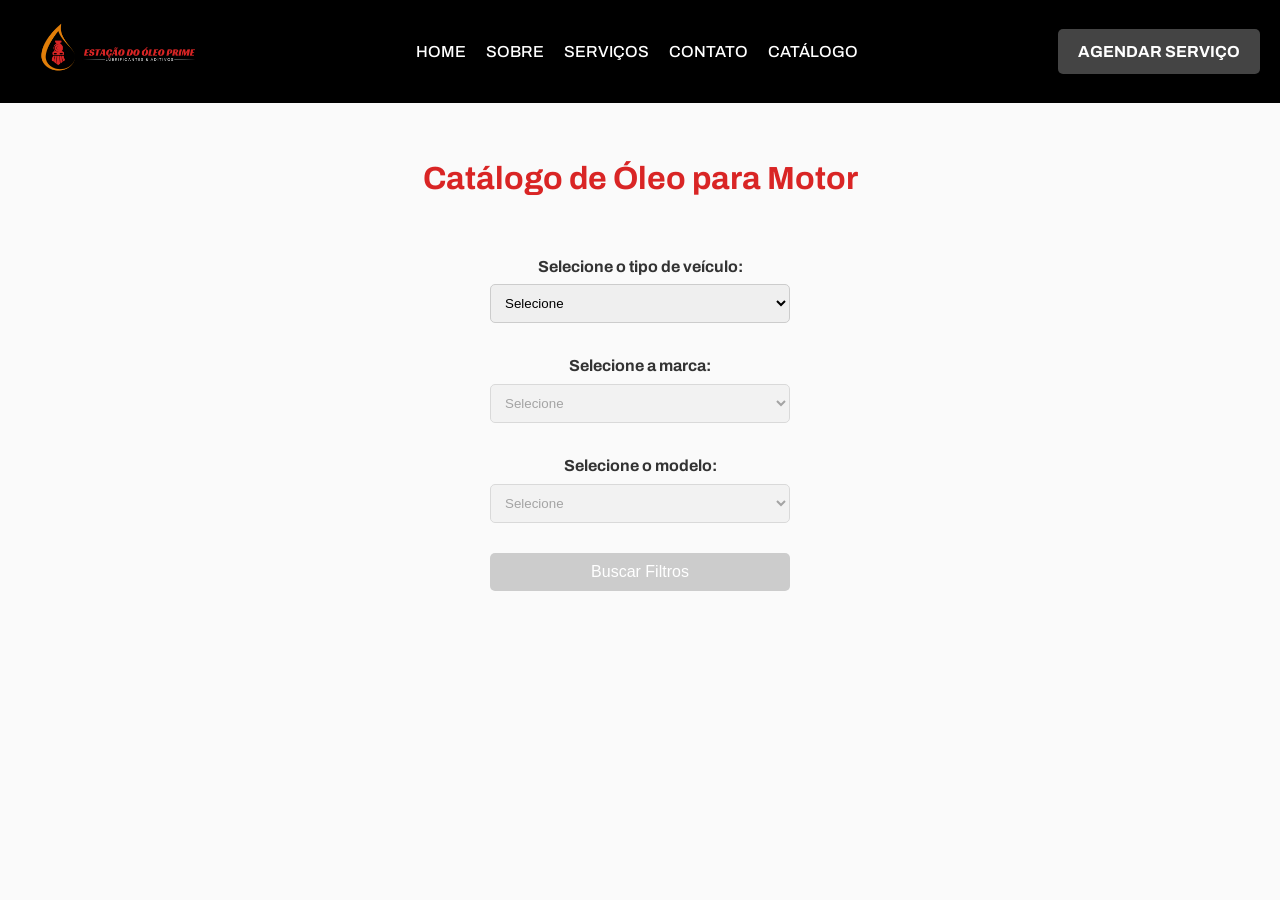
==== pesquisa.html @ 3188594f "site finalizado, filtro de busca de Óleos" ====
<!DOCTYPE html>
<html lang="pt-BR">
<head>
    <meta charset="UTF-8">
    <link rel="shortcut icon" href="./assets/Prime.png" type="image/x-icon">
    <title>Catálogo de Óleo</title>
    <style>
        @import url('https://fonts.googleapis.com/css2?family=Archivo:ital,wght@0,100..900;1,100..900&display=swap');
        /* Reset básico */
        * {
            margin: 0;
            padding: 0;
            box-sizing: border-box;
        }

        body {
            font-family: Arial, sans-serif;
            line-height: 1.6;
            background-color: #fAFAFA;
            color: #333;
            font-family: "Archivo", serif;
        }

        h1 {
            text-align: center;
            margin-block: 50px;
            color: #D92525;
        }

        .filter-section {
            margin-bottom: 20px;
            display: flex;
            flex-direction: column;
            align-items: center;
        }

        label {
            margin-bottom: 5px;
            font-weight: bold;
        }

        select, button {
            padding: 10px;
            margin-bottom: 10px;
            width: 100%;
            max-width: 300px;
            border: 1px solid #ccc;
            border-radius: 5px;
        }
        a {
        text-decoration: none;
            }

        button {
            background-color: #D92525;
            color: #fff;
            border: none;
            cursor: pointer;
            font-size: 1em;
            position: absolute;
            left: 50%;
            transform: translate(-50%);
        }

        button:disabled {
            background-color: #ccc;
            cursor: not-allowed;
            position: absolute;
            left: 50%;
            transform: translate(-50%);
        }

        table {
            width: 100%;
            border-collapse: collapse;
            margin-top: 100px;
            overflow-x: auto;
        }

        th, td {
            border: 1px solid #ddd;
            padding: 10px;
            text-align: center;
        }

        th {
            background-color: #D92525;
            color: #fff;
        }

        /* Responsividade */
        @media (max-width: 768px) {
            table {
                font-size: 0.9em;
            }

            th, td {
                padding: 8px;
            }
        }

        @media (max-width: 480px) {
            h1 {
                font-size: 1.5em;
            }

            table {
                font-size: 0.8em;
            }

            th, td {
                padding: 6px;
            }
        }

        .header {
  display: flex;
  justify-content: space-between;
  align-items: center;
  padding: 15px 20px;
  background-color: #000;
  color: #fff;
  position: relative;
  z-index: 1000;
}

/* Menu Hamburguer */
.menu-toggle {
  display: none;
  flex-direction: column;
  gap: 5px;
  cursor: pointer;
}

.menu-toggle span {
  display: block;
  width: 25px;
  height: 3px;
  background-color: #fff;
  transition: all 0.4s ease;
}

.menu-toggle.active span:nth-child(1) {
  transform: translateY(6px) rotate(45deg);
}

.menu-toggle.active span:nth-child(2) {
  opacity: 0;
}

.menu-toggle.active span:nth-child(3) {
  transform: translateY(-10px) rotate(-45deg);
}

/* Logo */
.logo img {
  height: 65px;
}

/* Botão */
.button {
  background: #444;
  color: #fff;
  border: none;
  padding: 10px 20px;
  border-radius: 5px;
  font-weight: bold;
  cursor: pointer;
  transition: background 0.3s;
}

.button:hover {
  background: #3D3D3D;
}

/* Navegação Desktop */
.nav {
  display: flex;
  gap: 20px;
}

.nav-item {
  text-decoration: none;
  color: #fff;
  font-weight: 500;
  transition: color 0.3s;
}

.nav-item:hover {
  color: #D92525;
}

@media (max-width: 768px) {
  .menu-toggle {
    display: flex; 
  }

  /* Navegação Mobile */
  .nav {
    display: none;
    position: absolute;
    top: 80px;
    left: 0;
    width: 100%;
    background-color: #000;
    flex-direction: column;
    gap: 10px;
    padding: 35px;
    text-align: center;
  }

  .nav.active {
    display: flex;
  }  
  
  .nav {
    flex-direction: column;
  }

  .button {
    display: flex; /* Esconde o botão no mobile */
    width: 95px;
    font-size: 12px;
  }
}
    </style>
</head>
<body>

    <header class="header">

        <!-- Ícone do Menu Hamburguer -->
          <div class="menu-toggle" id="menu-toggle">
            <span></span>
            <span></span>
            <span></span>
          </div>
          
        <div class="logo">
          <img src="assets/logo.svg" alt="Logo da empresa">
        </div>
        
        
        <!-- Navegação -->
        <nav class="nav" id="nav-menu">
          <a href="./index.html" class="nav-item">HOME</a>
          <a href="./sobre.html" class="nav-item">SOBRE</a>
          <a href="./serviços.html" class="nav-item">SERVIÇOS</a>
          <a href="https://api.whatsapp.com/send?l=pt&phone=551128948010" class="nav-item">CONTATO</a>
          <a href="#" class="nav-item">CATÁLOGO</a>
        </nav>
        
          <a class="button" href="https://api.whatsapp.com/send?l=pt&phone=551128948010">
            AGENDAR SERVIÇO
          </a>
        
      </header>

    <h1>Catálogo de Óleo para Motor</h1>
    <div class="filter-section">
        <label for="vehicle-type">Selecione o tipo de veículo:</label>
        <select id="vehicle-type">
            <option value="">Selecione</option>
            <option value="carro">Carro</option>
            <option value="moto">Moto</option>
        </select>
    </div>
    <div class="filter-section">
        <label for="brand">Selecione a marca:</label>
        <select id="brand" disabled>
            <option value="">Selecione</option>
            <!-- As opções serão preenchidas dinamicamente -->
        </select>
    </div>
    <div class="filter-section">
        <label for="model">Selecione o modelo:</label>
        <select id="model" disabled>
            <option value="">Selecione</option>
            <!-- As opções serão preenchidas dinamicamente -->
        </select>
    </div>
    <button id="search-button" disabled>Buscar Filtros</button>
    <table id="results-table" style="display: none;">
        <thead>
            <tr>
                <th>Modelo</th>
                <th>Motor</th>
                <th>Ano</th>
                <th>Tipo do Óleo</th>
            </tr>
        </thead>
        <tbody>
            <!-- Os resultados serão preenchidos dinamicamente -->
        </tbody>
    </table>
    <script>
        // Dados de exemplo para marcas e modelos
        const data = {
            carro: {
                'Kia': ['Sorento', 'Mohave', 'Cerato', 'Picanto', 'Soul', 'Sportage', 'Cadenza', 'Optima', 'Bongo', 'Carnival','Carens'],
                'Chevrolet': ['Cobalt', 'Agile', 'Celta', 'Prisma', 'Classic', 'Meriva', 'Astra', 'Vectra', 'Zafira', 'Omega', 'Malibu', 'Cruze', 'Montana', 'S-10', 'Captiva', 'Camaro' ],
                'Renault':['Clio','Symbol','Sandero','Logan','Megane','Duster', 'Fluence'],
                'Citroën':['Xsara','Picasso','Air Cross','C5','C4','C4 Picasso', 'Grand C4', 'Picasso', 'C3', 'Jumper'],
                'Peugeot':['207', '307/SW', '308', '408', '3008', 'Partner', 'RCZ', 'Hoggar'],
                'Volkswagen':['Fox/Cross/Space', 'Gol/G4/Voyage/Parati/Saveiro','Polo', 'Golf', 'Bora', 'Passat/Variant', 'Jetta', 'Kombi', 'Touareg', 'Tiguan','Amarok'],
                'Suzuki':['Gran Vitara 2.0/V6', 'Jimny', 'SX-4'],
                'Mercedes-Benz': ['Classe B', 'Classe C', 'Classe C AMG', 'Classe CL Coupé', 'Classe CL Coupé AMG', 'Classe E', 'Classe E AMG', 'Classe G/GL/GLK', 'Classe S', 'Classe S AMG', 'Classe CLS', 'CLS 63 AMG', 'Classe M', 'Classe SLK', 'Classe SL', 'Classe SL AMG', 'Classe R', 'Sprinter'],
                'Mitsubishi':['Pajero TR-4', 'L200 ', 'L200 Triton', 'Pajero Full', 'Pajero Sport', 'Pajero Dakar', 'Outlander', 'Lancer'],
                'Nissan':['March','Livina', 'Sentra', 'Tiida','Versa', 'Frontier'],
                'Toyota':['Corolla','Hillux','SW4','Rav 4', 'Camry'],
                'Chrysler':['Chrysler 300C', 'Chrysler Town & Country'],
                'Jeep':['Cherokee', 'Compass', 'Grand Cherokee', 'Wrangler', 'Renegade'],
                'Dodge':['Journey','Durango', 'Ram 2500'],
                'Honda':['Civic', 'Fit','City', 'Accord', 'CR-V','HR-V'],
                'Ford': ['Ka', 'Fiesta', 'Focus', 'Ecosport', 'Edge', 'Ranger CD', 'Ranger CS', 'F250', 'New Fiesta', 'Courier', 'Fusion'],
                'Porsche': ['Boxter', 'Cayenne', 'Cayman', 'Panamera', '911'],
                'Hyundai': ['Azera', 'Elantra', 'I30', 'Sonata', 'Veloster', 'IX35', 'Santa Fé', 'Tucson','Vera Cruz'],
                'Fiat': ['Mille', 'Palio/Wekkend', 'Siena', 'Grand Siena', 'Idea', 'Punto', 'Linea', 'Doblô', 'Fiorino', 'Uno', 'Strada', 'Strada Fire', '500', 'Bravo', 'Freemont'],
                'Cherry':['Tggo 2','Tiggo 5x','Tiggo 7','Tiggo 8'],
                'Audi':['A3', 'A4', 'A5','A5 Quattro','A6 Quattro','A7', 'Q3','Q5 Quattro', 'Q7 Quattro', 'Q8 quattro'],
                'Lamborghini': ['Urus', 'Huracan EVO', 'Aventador SVJ', 'Aventador S']
            },
            moto: {
                'Honda': ['CB500', 'CBR600'],
                'Yamaha': ['MT-07', 'R1']
            },
        };

        // Dados de exemplo para filtros
        const filters = [
        { vehicle: 'carro', brand: 'Kia', model: 'Sorento', engine: '2.4 e 3.5 V6', year: '2002 - 2021', airFilter: 'Mobil 1 5W-30, Mobil 1 OW30 Advanced Fuel Economy' },
        { vehicle: 'carro', brand: 'Kia', model: 'Mohave', engine: '3.8 4.6 3.0', year: '2009 - 2019', airFilter: 'Mobil 1 5W-30, Mobil 1 OW-40' },
        { vehicle: 'carro', brand: 'Kia', model: 'Cerato', engine: '1.6 e 2.0', year: '2004 - 2022', airFilter: 'Mobil 1 Advanced Fuel Economy 0W-30' },
        { vehicle: 'carro', brand: 'Kia', model: 'Picanto', engine: '1.0', year: '2004 - 2022', airFilter: 'Mobil Super Sintético 5W-30' },
        { vehicle: 'carro', brand: 'Kia', model: 'Soul', engine: '1.6', year: '2008 - 2022', airFilter: 'Mobil 1 ESP 5W-30' },
        { vehicle: 'carro', brand: 'Kia', model: 'Sportage', engine: '2.0 e 2.4', year: '2000 - 2022', airFilter: 'Mobil Super EcoPower 5W-30' },
        { vehicle: 'carro', brand: 'Kia', model: 'Cadenza', engine: '3.5', year: '2010 - 2022', airFilter: 'Mobil 1 Extended Performance 5W-30' },
        { vehicle: 'carro', brand: 'Kia', model: 'Optima', engine: '2.4', year: '2000 - 2022', airFilter: 'Mobil Super 3000 X1 5W-40' },
        { vehicle: 'carro', brand: 'Kia', model: 'Bongo', engine: '2.5', year: '1997 - 2022', airFilter: 'Mobil Delvac MX ESP 15W-40' },
        { vehicle: 'carro', brand: 'Kia', model: 'Carnival', engine: '2.2 e 3.5', year: '2004 - 2022', airFilter: 'Mobil 1 Turbo Diesel 5W-40' },
        { vehicle: 'carro', brand: 'Kia', model: 'Carens', engine: '2.0', year: '1999 - 2022', airFilter: 'Mobil Super Sintético 5W-30' },

        // Chevrolet
        { vehicle: 'carro', brand: 'Chevrolet', model: 'Cobalt', engine: '1.4 e 1.8', year: '2011 - 2022', airFilter: 'Mobil 1 Advanced Fuel Economy 5W-30' },
        { vehicle: 'carro', brand: 'Chevrolet', model: 'Agile', engine: '1.4', year: '2009 - 2016', airFilter: 'Mobil 1 ESP 5W-30' },
        { vehicle: 'carro', brand: 'Chevrolet', model: 'Celta', engine: '1.0', year: '2000 - 2015', airFilter: 'Mobil 1 FS 5W-40' },
        { vehicle: 'carro', brand: 'Chevrolet', model: 'Prisma', engine: '1.4', year: '2006 - 2022', airFilter: 'Mobil Super 3000 X1 5W-40' },
        { vehicle: 'carro', brand: 'Chevrolet', model: 'Classic', engine: '1.0', year: '1994 - 2016', airFilter: 'Mobil 1 Extended Performance 5W-30' },
        { vehicle: 'carro', brand: 'Chevrolet', model: 'Meriva', engine: '1.8', year: '2002 - 2012', airFilter: 'Mobil 1 ESP 5W-30' },
        { vehicle: 'carro', brand: 'Chevrolet', model: 'Astra', engine: '1.8 e 2.0', year: '1999 - 2011', airFilter: 'Mobil 1 FS 5W-40' },
        { vehicle: 'carro', brand: 'Chevrolet', model: 'Vectra', engine: '2.0 e 2.2', year: '1996 - 2011', airFilter: 'Mobil 1 Turbo Diesel 5W-40' },
        { vehicle: 'carro', brand: 'Chevrolet', model: 'Zafira', engine: '2.0', year: '2001 - 2012', airFilter: 'Mobil 1 Advanced Fuel Economy 0W-30' },
        { vehicle: 'carro', brand: 'Chevrolet', model: 'Omega', engine: '3.6', year: '1998 - 2012', airFilter: 'Mobil 1 Extended Performance 5W-30' },
        { vehicle: 'carro', brand: 'Chevrolet', model: 'Malibu', engine: '2.4', year: '2010 - 2012', airFilter: 'Mobil 1 ESP 0W-30' },
        { vehicle: 'carro', brand: 'Chevrolet', model: 'Cruze', engine: '1.4 Turbo', year: '2011 - 2022', airFilter: 'Mobil Super Sintético 5W-30' },
        { vehicle: 'carro', brand: 'Chevrolet', model: 'Montana', engine: '1.4', year: '2003 - 2022', airFilter: 'Mobil Super 3000 X1 5W-40' },
        { vehicle: 'carro', brand: 'Chevrolet', model: 'S-10', engine: '2.8 Turbo Diesel', year: '1995 - 2022', airFilter: 'Mobil Delvac MX ESP 15W-40' },
        { vehicle: 'carro', brand: 'Chevrolet', model: 'Captiva', engine: '2.4 e 3.0', year: '2008 - 2018', airFilter: 'Mobil 1 Turbo Diesel Truck 5W-40' },
        { vehicle: 'carro', brand: 'Chevrolet', model: 'Camaro', engine: '6.2 V8', year: '2010 - 2022', airFilter: 'Mobil 1 Advanced Fuel Economy 0W-30' },

        // Renault
        { vehicle: 'carro', brand: 'Renault', model: 'Clio', engine: '1.0 e 1.6', year: '1996 - 2017', airFilter: 'Mobil Super Sintético 5W-30' },
        { vehicle: 'carro', brand: 'Renault', model: 'Symbol', engine: '1.6', year: '2009 - 2014', airFilter: 'Mobil 1 Advanced Fuel Economy 0W-30' },
        { vehicle: 'carro', brand: 'Renault', model: 'Sandero', engine: '1.0 e 1.6', year: '2007 - 2022', airFilter: 'Mobil 1 ESP 5W-30' },
        { vehicle: 'carro', brand: 'Renault', model: 'Logan', engine: '1.0 e 1.6', year: '2004 - 2022', airFilter: 'Mobil Super 3000 X1 5W-40' },
        { vehicle: 'carro', brand: 'Renault', model: 'Megane', engine: '1.6, 2.0 e 2.0 Turbo', year: '1999 - 2014', airFilter: 'Mobil 1 FS 5W-40' },
        { vehicle: 'carro', brand: 'Renault', model: 'Duster', engine: '1.6 e 2.0', year: '2011 - 2022', airFilter: 'Mobil 1 ESP 5W-30' },
        { vehicle: 'carro', brand: 'Renault', model: 'Fluence', engine: '2.0', year: '2010 - 2017', airFilter: 'Mobil Super Sintético 5W-30' },

        // Citroen
        { vehicle: 'carro', brand: 'Citroën', model: 'Xsara', engine: '1.6 e 2.0', year: '1997 - 2010', airFilter: 'Mobil 1 Advanced Fuel Economy 5W-30' },
        { vehicle: 'carro', brand: 'Citroën', model: 'Picasso', engine: '1.6 e 2.0', year: '2001 - 2012', airFilter: 'Mobil Super Sintético 5W-30' },
        { vehicle: 'carro', brand: 'Citroën', model: 'Air Cross', engine: '1.5 e 1.6', year: '2010 - 2022', airFilter: 'Mobil 1 ESP 5W-30' },
        { vehicle: 'carro', brand: 'Citroën', model: 'C5', engine: '2.0 e 3.0 V6', year: '2000 - 2022', airFilter: 'Mobil 1 FS 5W-40' },
        { vehicle: 'carro', brand: 'Citroën', model: 'C4', engine: '1.6 e 2.0', year: '2004 - 2022', airFilter: 'Mobil Super 3000 X1 5W-40' },
        { vehicle: 'carro', brand: 'Citroën', model: 'C4 Picasso', engine: '1.6 e 2.0', year: '2006 - 2022', airFilter: 'Mobil 1 Advanced Fuel Economy 0W-30' },
        { vehicle: 'carro', brand: 'Citroën', model: 'Grand C4', engine: '1.6 e 2.0', year: '2006 - 2022', airFilter: 'Mobil Super Sintético 5W-30' },
        { vehicle: 'carro', brand: 'Citroën', model: 'C3', engine: '1.2 e 1.6', year: '2002 - 2022', airFilter: 'Mobil 1 ESP 5W-30' },
        { vehicle: 'carro', brand: 'Citroën', model: 'Jumper', engine: '2.3 Turbo Diesel', year: '2008 - 2022', airFilter: 'Mobil Delvac MX ESP 15W-40' },

        // Peugeoat

        { vehicle: 'carro', brand: 'Peugeot', model: '207', engine: '1.4 e 1.6', year: '2006 - 2015', airFilter: 'Mobil Super 3000 X1 5W-40' },
        { vehicle: 'carro', brand: 'Peugeot', model: '307/SW', engine: '1.6 e 2.0', year: '2001 - 2008', airFilter: 'Mobil 1 FS 5W-40' },
        { vehicle: 'carro', brand: 'Peugeot', model: '308', engine: '1.6 e 2.0', year: '2007 - 2022', airFilter: 'Mobil 1 Advanced Fuel Economy 0W-30' },
        { vehicle: 'carro', brand: 'Peugeot', model: '408', engine: '2.0', year: '2010 - 2017', airFilter: 'Mobil Super Sintético 5W-30' },
        { vehicle: 'carro', brand: 'Peugeot', model: '3008', engine: '1.6 e 2.0', year: '2008 - 2022', airFilter: 'Mobil 1 ESP 5W-30' },
        { vehicle: 'carro', brand: 'Peugeot', model: 'Partner', engine: '1.6', year: '2008 - 2022', airFilter: 'Mobil 1 FS 5W-40' },
        { vehicle: 'carro', brand: 'Peugeot', model: 'RCZ', engine: '1.6 e 2.0', year: '2009 - 2015', airFilter: 'Mobil Super 3000 X1 5W-40' },
        { vehicle: 'carro', brand: 'Peugeot', model: 'Hoggar', engine: '1.6 e 2.0', year: '2010 - 2015', airFilter: 'Mobil 1 Advanced Fuel Economy 5W-30' },

        // Volkswagem

        { vehicle: 'carro', brand: 'Volkswagen', model: 'Fox/Cross/Space', engine: '1.0, 1.6', year: '2003 - 2022', airFilter: 'Mobil 1 ESP 5W-30' },
        { vehicle: 'carro', brand: 'Volkswagen', model: 'Gol/G4/Voyage/Parati/Saveiro', engine: '1.0, 1.6', year: '2000 - 2022', airFilter: 'Mobil 1 FS 5W-40' },
        { vehicle: 'carro', brand: 'Volkswagen', model: 'Polo', engine: '1.0, 1.6', year: '2001 - 2022', airFilter: 'Mobil Super Sintético 5W-30' },
        { vehicle: 'carro', brand: 'Volkswagen', model: 'Golf', engine: '1.6, 2.0', year: '2001 - 2022', airFilter: 'Mobil 1 Advanced Fuel Economy 0W-30' },
        { vehicle: 'carro', brand: 'Volkswagen', model: 'Bora', engine: '2.0', year: '2002 - 2009', airFilter: 'Mobil Super 3000 X1 5W-40' },
        { vehicle: 'carro', brand: 'Volkswagen', model: 'Passat/Variant', engine: '1.8 e 2.0', year: '2001 - 2022', airFilter: 'Mobil 1 FS 5W-40' },
        { vehicle: 'carro', brand: 'Volkswagen', model: 'Jetta', engine: '1.4, 2.0', year: '2005 - 2022', airFilter: 'Mobil 1 Advanced Fuel Economy 0W-30' },
        { vehicle: 'carro', brand: 'Volkswagen', model: 'Kombi', engine: '1.4', year: '2000 - 2014', airFilter: 'Mobil Super Sintético 5W-30' },
        { vehicle: 'carro', brand: 'Volkswagen', model: 'Touareg', engine: '3.0 V6', year: '2002 - 2022', airFilter: 'Mobil 1 ESP 5W-30' },
        { vehicle: 'carro', brand: 'Volkswagen', model: 'Tiguan', engine: '2.0', year: '2008 - 2022', airFilter: 'Mobil Super 3000 X1 5W-40' },
        { vehicle: 'carro', brand: 'Volkswagen', model: 'Amarok', engine: '2.0', year: '2010 - 2022', airFilter: 'Mobil 1 FS 5W-40' },

        //Suzuki

        { vehicle: 'carro', brand: 'Suzuki', model: 'Gran Vitara 2.0/V6', engine: '2.0 e V6', year: '1997 - 2016', airFilter: 'Mobil 1 FS 5W-40' },
        { vehicle: 'carro', brand: 'Suzuki', model: 'Jimny', engine: '1.3 e 1.5', year: '1998 - 2022', airFilter: 'Mobil 1 Advanced Fuel Economy 0W-30' },
        { vehicle: 'carro', brand: 'Suzuki', model: 'SX-4', engine: '1.6', year: '2006 - 2014', airFilter: 'Mobil Super Sintético 5W-30' },

        // Mercedes
        { vehicle: 'carro', brand: 'Mercedes-Benz', model: 'Classe B', engine: '1.6 e 2.0', year: '2005 - 2022', airFilter: 'Mobil 1 ESP 5W-30' },
        { vehicle: 'carro', brand: 'Mercedes-Benz', model: 'Classe C', engine: '1.8, 2.0', year: '2000 - 2022', airFilter: 'Mobil 1 FS 5W-40' },
        { vehicle: 'carro', brand: 'Mercedes-Benz', model: 'Classe C AMG', engine: '6.3 V8', year: '2008 - 2015', airFilter: 'Mobil Super Sintético 5W-30' },
        { vehicle: 'carro', brand: 'Mercedes-Benz', model: 'Classe CL Coupé', engine: '5.5 V8', year: '2000 - 2014', airFilter: 'Mobil 1 Advanced Fuel Economy 0W-30' },
        { vehicle: 'carro', brand: 'Mercedes-Benz', model: 'Classe E', engine: '2.0, 3.0', year: '1995 - 2022', airFilter: 'Mobil 1 FS 5W-40' },
        { vehicle: 'carro', brand: 'Mercedes-Benz', model: 'Classe G/GL/GLK', engine: '3.0, 5.5 V8', year: '2000 - 2022', airFilter: 'Mobil Super 3000 X1 5W-40' },
        { vehicle: 'carro', brand: 'Mercedes-Benz', model: 'Classe S', engine: '3.0, 4.7 V8', year: '1992 - 2022', airFilter: 'Mobil 1 Advanced Fuel Economy 0W-30' },
        { vehicle: 'carro', brand: 'Mercedes-Benz', model: 'Classe CLS', engine: '3.0, 4.7 V8', year: '2005 - 2022', airFilter: 'Mobil 1 FS 5W-40' },
        { vehicle: 'carro', brand: 'Mercedes-Benz', model: 'Sprinter', engine: '2.2', year: '2002 - 2022', airFilter: 'Mobil 1 ESP 5W-30' },

        //Mitsubish

        { vehicle: 'carro', brand: 'Mitsubishi', model: 'Pajero TR-4', engine: '2.0, 2.4', year: '1997 - 2009', airFilter: 'Mobil Super 3000 X1 5W-40' },
        { vehicle: 'carro', brand: 'Mitsubishi', model: 'L200', engine: '2.5, 3.2', year: '1996 - 2022', airFilter: 'Mobil 1 FS 5W-40' },
        { vehicle: 'carro', brand: 'Mitsubishi', model: 'L200 Triton', engine: '2.4, 2.5', year: '2006 - 2022', airFilter: 'Mobil 1 Advanced Fuel Economy 0W-30' },
        { vehicle: 'carro', brand: 'Mitsubishi', model: 'Pajero Full', engine: '3.2, 3.8', year: '2000 - 2022', airFilter: 'Mobil Super Sintético 5W-30' },
        { vehicle: 'carro', brand: 'Mitsubishi', model: 'Pajero Sport', engine: '2.4, 3.0', year: '2000 - 2022', airFilter: 'Mobil 1 ESP 5W-30' },
        { vehicle: 'carro', brand: 'Mitsubishi', model: 'Pajero Dakar', engine: '3.2', year: '2005 - 2022', airFilter: 'Mobil 1 FS 5W-40' },
        { vehicle: 'carro', brand: 'Mitsubishi', model: 'Outlander', engine: '2.0, 2.4', year: '2003 - 2022', airFilter: 'Mobil 1 Advanced Fuel Economy 0W-30' },
        { vehicle: 'carro', brand: 'Mitsubishi', model: 'Lancer', engine: '1.6, 2.0', year: '2000 - 2022', airFilter: 'Mobil Super 3000 X1 5W-40' },

        //Nissan

        { vehicle: 'carro', brand: 'Nissan', model: 'March', engine: '1.0, 1.6', year: '2010 - 2022', airFilter: 'Mobil Super Sintético 5W-30' },
        { vehicle: 'carro', brand: 'Nissan', model: 'Livina', engine: '1.6', year: '2008 - 2022', airFilter: 'Mobil 1 FS 5W-40' },
        { vehicle: 'carro', brand: 'Nissan', model: 'Sentra', engine: '2.0', year: '2001 - 2022', airFilter: 'Mobil 1 ESP 5W-30' },
        { vehicle: 'carro', brand: 'Nissan', model: 'Tiida', engine: '1.8', year: '2004 - 2014', airFilter: 'Mobil Super 3000 X1 5W-40' },
        { vehicle: 'carro', brand: 'Nissan', model: 'Versa', engine: '1.6', year: '2011 - 2022', airFilter: 'Mobil 1 FS 5W-40' },
        { vehicle: 'carro', brand: 'Nissan', model: 'Frontier', engine: '2.3, 2.5', year: '2005 - 2022', airFilter: 'Mobil 1 Advanced Fuel Economy 0W-30' },

        //Toyota

        { vehicle: 'carro', brand: 'Toyota', model: 'Corolla', engine: '1.8, 2.0', year: '1995 - 2022', airFilter: 'Mobil 1 FS 5W-40' },
        { vehicle: 'carro', brand: 'Toyota', model: 'Hilux', engine: '2.8, 3.0', year: '1996 - 2022', airFilter: 'Mobil 1 Advanced Fuel Economy 0W-30' },
        { vehicle: 'carro', brand: 'Toyota', model: 'SW4', engine: '2.7, 3.0', year: '2005 - 2022', airFilter: 'Mobil Super Sintético 5W-30' },
        { vehicle: 'carro', brand: 'Toyota', model: 'Rav 4', engine: '2.0, 2.5', year: '1996 - 2022', airFilter: 'Mobil 1 FS 5W-40' },
        { vehicle: 'carro', brand: 'Toyota', model: 'Camry', engine: '2.4, 3.5', year: '2001 - 2022', airFilter: 'Mobil Super 3000 X1 5W-40' },

        //Chrysler

        { vehicle: 'carro', brand: 'Chrysler', model: '300C', engine: '3.0, 5.7', year: '2004 - 2022', airFilter: 'Mobil 1 Advanced Fuel Economy 0W-30' },
        { vehicle: 'carro', brand: 'Chrysler', model: 'Town & Country', engine: '3.6', year: '2008 - 2022', airFilter: 'Mobil Super 3000 X1 5W-40' },

        //Jeep

        { vehicle: 'carro', brand: 'Jeep', model: 'Cherokee', engine: '2.4, 3.2', year: '2000 - 2022', airFilter: 'Mobil 1 FS 5W-40' },
        { vehicle: 'carro', brand: 'Jeep', model: 'Compass', engine: '2.0, 2.4', year: '2006 - 2022', airFilter: 'Mobil Super Sintético 5W-30' },
        { vehicle: 'carro', brand: 'Jeep', model: 'Grand Cherokee', engine: '3.0, 5.7 V8', year: '1992 - 2022', airFilter: 'Mobil 1 ESP 5W-30' },
        { vehicle: 'carro', brand: 'Jeep', model: 'Wrangler', engine: '2.8, 3.6', year: '2007 - 2022', airFilter: 'Mobil Super 3000 X1 5W-40' },
        { vehicle: 'carro', brand: 'Jeep', model: 'Renegade', engine: '1.8, 2.0', year: '2014 - 2022', airFilter: 'Mobil 1 Advanced Fuel Economy 0W-30' },

        // Dodge

        { vehicle: 'carro', brand: 'Dodge', model: 'Journey', engine: '2.4, 3.6', year: '2009 - 2022', airFilter: 'Mobil 1 Advanced Fuel Economy 0W-30' },
        { vehicle: 'carro', brand: 'Dodge', model: 'Durango', engine: '3.6, 5.7', year: '1998 - 2022', airFilter: 'Mobil Super Sintético 5W-30' },
        { vehicle: 'carro', brand: 'Dodge', model: 'Ram 2500', engine: '6.7', year: '2003 - 2022', airFilter: 'Mobil 1 FS 5W-40' },

        // Honda

        { vehicle: 'carro', brand: 'Honda', model: 'Civic', engine: '1.8, 2.0', year: '1995 - 2022', airFilter: 'Mobil 1 FS 5W-40' },
        { vehicle: 'carro', brand: 'Honda', model: 'Fit', engine: '1.4, 1.5', year: '2003 - 2022', airFilter: 'Mobil 1 Advanced Fuel Economy 0W-30' },
        { vehicle: 'carro', brand: 'Honda', model: 'City', engine: '1.5', year: '2009 - 2022', airFilter: 'Mobil Super Sintético 5W-30' },
        { vehicle: 'carro', brand: 'Honda', model: 'Accord', engine: '2.4, 3.5', year: '2001 - 2022', airFilter: 'Mobil 1 ESP 5W-30' },
        { vehicle: 'carro', brand: 'Honda', model: 'CR-V', engine: '2.0, 2.4', year: '1995 - 2022', airFilter: 'Mobil Super 3000 X1 5W-40' },
        { vehicle: 'carro', brand: 'Honda', model: 'HR-V', engine: '1.8', year: '2014 - 2022', airFilter: 'Mobil 1 FS 5W-40' },

        //Ford

        { vehicle: 'carro', brand: 'Ford', model: 'Ka', engine: '1.0, 1.6', year: '2009 - 2022', airFilter: 'Mobil Super 3000 X1 5W-40' },
        { vehicle: 'carro', brand: 'Ford', model: 'Fiesta', engine: '1.0, 1.6', year: '1995 - 2022', airFilter: 'Mobil 1 Advanced Fuel Economy 0W-30' },
        { vehicle: 'carro', brand: 'Ford', model: 'Focus', engine: '2.0', year: '1998 - 2022', airFilter: 'Mobil 1 FS 5W-40' },
        { vehicle: 'carro', brand: 'Ford', model: 'Ecosport', engine: '1.6, 2.0', year: '2003 - 2022', airFilter: 'Mobil Super Sintético 5W-30' },
        { vehicle: 'carro', brand: 'Ford', model: 'Edge', engine: '3.5', year: '2007 - 2022', airFilter: 'Mobil 1 ESP 5W-30' },
        { vehicle: 'carro', brand: 'Ford', model: 'Ranger CD', engine: '2.2, 3.2', year: '2012 - 2022', airFilter: 'Mobil Super Sintético 5W-40' },
        { vehicle: 'carro', brand: 'Ford', model: 'F250', engine: '6.7', year: '1999 - 2022', airFilter: 'Mobil 1 FS 5W-40' },
        { vehicle: 'carro', brand: 'Ford', model: 'New Fiesta', engine: '1.6', year: '2009 - 2022', airFilter: 'Mobil Super 3000 X1 5W-30' },
        { vehicle: 'carro', brand: 'Ford', model: 'Courier', engine: '1.6', year: '2016 - 2022', airFilter: 'Mobil 1 Advanced Fuel Economy 0W-30' },
        { vehicle: 'carro', brand: 'Ford', model: 'Fusion', engine: '2.5', year: '2005 - 2022', airFilter: 'Mobil Super Sintético 5W-30' },

        //Porsche

        { vehicle: 'carro', brand: 'Porsche', model: 'Boxter', engine: '2.7, 3.2', year: '1997 - 2022', airFilter: 'Mobil 1 FS 5W-40' },
        { vehicle: 'carro', brand: 'Porsche', model: 'Cayenne', engine: '3.6, 4.8', year: '2003 - 2022', airFilter: 'Mobil Super Sintético 5W-40' },
        { vehicle: 'carro', brand: 'Porsche', model: 'Cayman', engine: '2.7, 3.4', year: '2005 - 2022', airFilter: 'Mobil 1 ESP 5W-30' },
        { vehicle: 'carro', brand: 'Porsche', model: 'Panamera', engine: '3.0, 4.8', year: '2009 - 2022', airFilter: 'Mobil 1 FS 5W-40' },
        { vehicle: 'carro', brand: 'Porsche', model: '911', engine: '3.0, 3.8', year: '1963 - 2022', airFilter: 'Mobil 1 FS 5W-40' },

        //Hyundai

        { vehicle: 'carro', brand: 'Hyundai', model: 'Azera', engine: '2.4, 3.5', year: '2006 - 2022', airFilter: 'Mobil 1 FS 5W-30' },
        { vehicle: 'carro', brand: 'Hyundai', model: 'Elantra', engine: '1.6, 2.0', year: '1990 - 2022', airFilter: 'Mobil Super 3000 X1 5W-30' },
        { vehicle: 'carro', brand: 'Hyundai', model: 'I30', engine: '1.6, 2.0', year: '2007 - 2022', airFilter: 'Mobil 1 ESP 5W-30' },
        { vehicle: 'carro', brand: 'Hyundai', model: 'Sonata', engine: '2.4, 2.5', year: '1989 - 2022', airFilter: 'Mobil 1 FS 5W-40' },
        { vehicle: 'carro', brand: 'Hyundai', model: 'Veloster', engine: '1.6', year: '2011 - 2022', airFilter: 'Mobil 1 Advanced Fuel Economy 0W-30' },
        { vehicle: 'carro', brand: 'Hyundai', model: 'IX35', engine: '2.0', year: '2009 - 2022', airFilter: 'Mobil Super Sintético 5W-30' },
        { vehicle: 'carro', brand: 'Hyundai', model: 'Santa Fé', engine: '2.4, 2.7', year: '2000 - 2022', airFilter: 'Mobil 1 ESP 5W-30' },
        { vehicle: 'carro', brand: 'Hyundai', model: 'Tucson', engine: '2.0, 2.4', year: '2004 - 2022', airFilter: 'Mobil Super Sintético 5W-40' },
        { vehicle: 'carro', brand: 'Hyundai', model: 'Vera Cruz', engine: '3.8', year: '2006 - 2014', airFilter: 'Mobil 1 FS 5W-30' },

        //Fiat

        { vehicle: 'carro', brand: 'Fiat', model: 'Mille', engine: '1.0', year: '1990 - 2022', airFilter: 'Mobil 1 FS 5W-40' },
        { vehicle: 'carro', brand: 'Fiat', model: 'Palio/Wekkend', engine: '1.0, 1.6', year: '1996 - 2022', airFilter: 'Mobil Super 3000 X1 5W-40' },
        { vehicle: 'carro', brand: 'Fiat', model: 'Siena', engine: '1.0, 1.6', year: '1997 - 2022', airFilter: 'Mobil 1 Advanced Fuel Economy 0W-30' },
        { vehicle: 'carro', brand: 'Fiat', model: 'Grand Siena', engine: '1.4, 1.6', year: '2011 - 2022', airFilter: 'Mobil Super Sintético 5W-30' },
        { vehicle: 'carro', brand: 'Fiat', model: 'Idea', engine: '1.4', year: '2005 - 2022', airFilter: 'Mobil 1 FS 5W-40' },
        { vehicle: 'carro', brand: 'Fiat', model: 'Punto', engine: '1.4', year: '2005 - 2022', airFilter: 'Mobil 1 FS 5W-30' },
        { vehicle: 'carro', brand: 'Fiat', model: 'Linea', engine: '1.4, 1.8', year: '2008 - 2022', airFilter: 'Mobil 1 ESP 5W-30' },
        { vehicle: 'carro', brand: 'Fiat', model: 'Doblô', engine: '1.8', year: '2003 - 2022', airFilter: 'Mobil Super Sintético 5W-30' },
        { vehicle: 'carro', brand: 'Fiat', model: 'Fiorino', engine: '1.4', year: '2011 - 2022', airFilter: 'Mobil Super 3000 X1 5W-40' },
        { vehicle: 'carro', brand: 'Fiat', model: 'Uno', engine: '1.0, 1.6', year: '1990 - 2022', airFilter: 'Mobil 1 FS 5W-40' },
        { vehicle: 'carro', brand: 'Fiat', model: 'Strada', engine: '1.4, 1.6', year: '1998 - 2022', airFilter: 'Mobil 1 Advanced Fuel Economy 0W-30' },
        { vehicle: 'carro', brand: 'Fiat', model: 'Strada Fire', engine: '1.4', year: '2000 - 2022', airFilter: 'Mobil 1 FS 5W-30' },
        { vehicle: 'carro', brand: 'Fiat', model: '500', engine: '1.4', year: '2007 - 2022', airFilter: 'Mobil 1 ESP 5W-40' },
        { vehicle: 'carro', brand: 'Fiat', model: 'Bravo', engine: '1.8', year: '2007 - 2022', airFilter: 'Mobil Super Sintético 5W-30' },
        { vehicle: 'carro', brand: 'Fiat', model: 'Freemont', engine: '2.4', year: '2011 - 2022', airFilter: 'Mobil Super 3000 X1 5W-40' },

        //Cherry

        { vehicle: 'carro', brand: 'Chery', model: 'Tiggo 2', engine: '1.0, 1.5', year: '2018 - 2022', airFilter: 'Mobil Super Sintético 5W-30' },
        { vehicle: 'carro', brand: 'Chery', model: 'Tiggo 5x', engine: '1.5', year: '2018 - 2022', airFilter: 'Mobil 1 FS 5W-40' },
        { vehicle: 'carro', brand: 'Chery', model: 'Tiggo 7', engine: '1.5, 2.0', year: '2020 - 2022', airFilter: 'Mobil 1 Advanced Fuel Economy 0W-30' },
        { vehicle: 'carro', brand: 'Chery', model: 'Tiggo 8', engine: '1.6, 2.0', year: '2020 - 2022', airFilter: 'Mobil Super Sintético 5W-40' },

        //Audi

        { vehicle: 'carro', brand: 'Audi', model: 'A3', engine: '1.6, 2.0', year: '1996 - 2022', airFilter: 'Mobil 1 FS 5W-40' },
        { vehicle: 'carro', brand: 'Audi', model: 'A4', engine: '1.8, 2.0, 3.0', year: '1994 - 2022', airFilter: 'Mobil Super Sintético 5W-30' },
        { vehicle: 'carro', brand: 'Audi', model: 'A5', engine: '2.0, 3.0', year: '2007 - 2022', airFilter: 'Mobil 1 FS 5W-40' },
        { vehicle: 'carro', brand: 'Audi', model: 'A5 Quattro', engine: '2.0, 3.0', year: '2007 - 2022', airFilter: 'Mobil 1 ESP 5W-30' },
        { vehicle: 'carro', brand: 'Audi', model: 'A6 Quattro', engine: '2.0, 3.0', year: '1994 - 2022', airFilter: 'Mobil 1 FS 5W-40' },
        { vehicle: 'carro', brand: 'Audi', model: 'A7', engine: '3.0', year: '2010 - 2022', airFilter: 'Mobil 1 Advanced Fuel Economy 0W-30' },
        { vehicle: 'carro', brand: 'Audi', model: 'Q3', engine: '2.0', year: '2011 - 2022', airFilter: 'Mobil Super Sintético 5W-30' },
        { vehicle: 'carro', brand: 'Audi', model: 'Q5 Quattro', engine: '2.0, 3.0', year: '2008 - 2022', airFilter: 'Mobil 1 FS 5W-40' },
        { vehicle: 'carro', brand: 'Audi', model: 'Q7 Quattro', engine: '3.0, 4.2', year: '2006 - 2022', airFilter: 'Mobil Super Sintético 5W-30' },
        { vehicle: 'carro', brand: 'Audi', model: 'Q8 Quattro', engine: '3.0', year: '2018 - 2022', airFilter: 'Mobil 1 Advanced Fuel Economy 0W-30' },

        //Lamborguini

        { vehicle: 'carro', brand: 'Lamborghini', model: 'Urus', engine: '4.0', year: '2018 - 2022', airFilter: 'Mobil 1 ESP 5W-30' },
        { vehicle: 'carro', brand: 'Lamborghini', model: 'Huracan EVO', engine: '5.2', year: '2019 - 2022', airFilter: 'Mobil 1 FS 5W-40' },
        { vehicle: 'carro', brand: 'Lamborghini', model: 'Aventador SVJ', engine: '6.5', year: '2018 - 2022', airFilter: 'Mobil 1 Advanced Fuel Economy 0W-30' },
        { vehicle: 'carro', brand: 'Lamborghini', model: 'Aventador S', engine: '6.5', year: '2017 - 2022', airFilter: 'Mobil 1 FS 5W-40' }

        ];

        const vehicleTypeSelect = document.getElementById('vehicle-type');
        const brandSelect = document.getElementById('brand');
        const modelSelect = document.getElementById('model');
        const searchButton = document.getElementById('search-button');
        const resultsTable = document.getElementById('results-table');
        const resultsTableBody = resultsTable.querySelector('tbody');

        vehicleTypeSelect.addEventListener('change', () => {
            const vehicleType = vehicleTypeSelect.value;
            brandSelect.innerHTML = '<option value="">Selecione</option>';
            modelSelect.innerHTML = '<option value="">Selecione</option>';
            modelSelect.disabled = true;
            searchButton.disabled = true;
            resultsTable.style.display = 'none';

            if (vehicleType && data[vehicleType]) {
                Object.keys(data[vehicleType]).forEach(brand => {
                    const option = document.createElement('option');
                    option.value = brand;
                    option.textContent = brand;
                    brandSelect.appendChild(option);
                });
                brandSelect.disabled = false;
            } else {
                brandSelect.disabled = true;
            }
        });

        brandSelect.addEventListener('change', () => {
            const vehicleType = vehicleTypeSelect.value;
            const brand = brandSelect.value;
            modelSelect.innerHTML = '<option value="">Selecione</option>';
            searchButton.disabled = true;
            resultsTable.style.display = 'none';

            if (brand && data[vehicleType][brand]) {
                data[vehicleType][brand].forEach(model => {
                    const option = document.createElement('option');
                    option.value = model;
                    option.textContent = model;
                    modelSelect.appendChild(option);
                });
                modelSelect.disabled = false;
            } else {
                modelSelect.disabled = true;
            }
        });

        modelSelect.addEventListener('change', () => {
            searchButton.disabled = !modelSelect.value;
            resultsTable.style.display = 'none';
        });

        searchButton.addEventListener('click', () => {
            const vehicleType = vehicleTypeSelect.value;
            const brand = brandSelect.value;
            const model = modelSelect.value;

            const filteredResults = filters.filter(filter =>
                filter.vehicle === vehicleType &&
                filter.brand === brand &&
                filter.model === model
            );

            resultsTableBody.innerHTML = '';
            filteredResults.forEach(result => {
                const row = document.createElement('tr');
                row.innerHTML = `
                    <td>${result.model}</td>
                    <td>${result.engine}</td>
                    <td>${result.year}</td>
                    <td>${result.airFilter}</td>
                `;
                resultsTableBody.appendChild(row);
            });

            resultsTable.style.display = filteredResults.length > 0 ? 'table' : 'none';
        });
    </script>
</body>
</html>
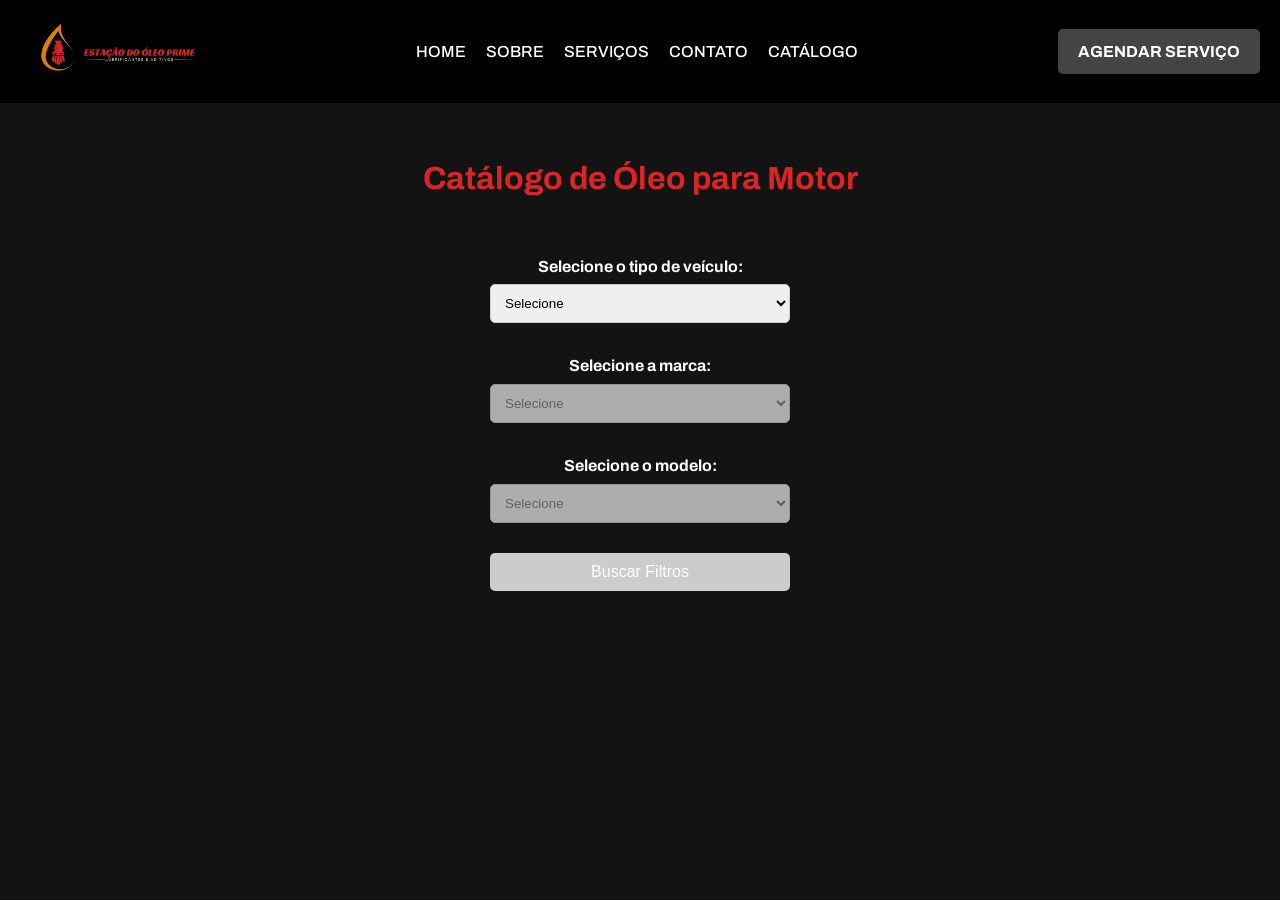
==== commit 0b299b61: "correção de erros" ====
--- a/pesquisa.html
+++ b/pesquisa.html
@@ -4,229 +4,10 @@
     <meta charset="UTF-8">
     <link rel="shortcut icon" href="./assets/Prime.png" type="image/x-icon">
     <title>Catálogo de Óleo</title>
-    <style>
-        @import url('https://fonts.googleapis.com/css2?family=Archivo:ital,wght@0,100..900;1,100..900&display=swap');
-        /* Reset básico */
-        * {
-            margin: 0;
-            padding: 0;
-            box-sizing: border-box;
-        }
-
-        body {
-            font-family: Arial, sans-serif;
-            line-height: 1.6;
-            background-color: #fAFAFA;
-            color: #333;
-            font-family: "Archivo", serif;
-        }
-
-        h1 {
-            text-align: center;
-            margin-block: 50px;
-            color: #D92525;
-        }
-
-        .filter-section {
-            margin-bottom: 20px;
-            display: flex;
-            flex-direction: column;
-            align-items: center;
-        }
-
-        label {
-            margin-bottom: 5px;
-            font-weight: bold;
-        }
-
-        select, button {
-            padding: 10px;
-            margin-bottom: 10px;
-            width: 100%;
-            max-width: 300px;
-            border: 1px solid #ccc;
-            border-radius: 5px;
-        }
-        a {
-        text-decoration: none;
-            }
-
-        button {
-            background-color: #D92525;
-            color: #fff;
-            border: none;
-            cursor: pointer;
-            font-size: 1em;
-            position: absolute;
-            left: 50%;
-            transform: translate(-50%);
-        }
-
-        button:disabled {
-            background-color: #ccc;
-            cursor: not-allowed;
-            position: absolute;
-            left: 50%;
-            transform: translate(-50%);
-        }
-
-        table {
-            width: 100%;
-            border-collapse: collapse;
-            margin-top: 100px;
-            overflow-x: auto;
-        }
-
-        th, td {
-            border: 1px solid #ddd;
-            padding: 10px;
-            text-align: center;
-        }
-
-        th {
-            background-color: #D92525;
-            color: #fff;
-        }
-
-        /* Responsividade */
-        @media (max-width: 768px) {
-            table {
-                font-size: 0.9em;
-            }
-
-            th, td {
-                padding: 8px;
-            }
-        }
-
-        @media (max-width: 480px) {
-            h1 {
-                font-size: 1.5em;
-            }
-
-            table {
-                font-size: 0.8em;
-            }
-
-            th, td {
-                padding: 6px;
-            }
-        }
-
-        .header {
-  display: flex;
-  justify-content: space-between;
-  align-items: center;
-  padding: 15px 20px;
-  background-color: #000;
-  color: #fff;
-  position: relative;
-  z-index: 1000;
-}
-
-/* Menu Hamburguer */
-.menu-toggle {
-  display: none;
-  flex-direction: column;
-  gap: 5px;
-  cursor: pointer;
-}
-
-.menu-toggle span {
-  display: block;
-  width: 25px;
-  height: 3px;
-  background-color: #fff;
-  transition: all 0.4s ease;
-}
-
-.menu-toggle.active span:nth-child(1) {
-  transform: translateY(6px) rotate(45deg);
-}
-
-.menu-toggle.active span:nth-child(2) {
-  opacity: 0;
-}
-
-.menu-toggle.active span:nth-child(3) {
-  transform: translateY(-10px) rotate(-45deg);
-}
-
-/* Logo */
-.logo img {
-  height: 65px;
-}
-
-/* Botão */
-.button {
-  background: #444;
-  color: #fff;
-  border: none;
-  padding: 10px 20px;
-  border-radius: 5px;
-  font-weight: bold;
-  cursor: pointer;
-  transition: background 0.3s;
-}
-
-.button:hover {
-  background: #3D3D3D;
-}
-
-/* Navegação Desktop */
-.nav {
-  display: flex;
-  gap: 20px;
-}
-
-.nav-item {
-  text-decoration: none;
-  color: #fff;
-  font-weight: 500;
-  transition: color 0.3s;
-}
-
-.nav-item:hover {
-  color: #D92525;
-}
-
-@media (max-width: 768px) {
-  .menu-toggle {
-    display: flex; 
-  }
-
-  /* Navegação Mobile */
-  .nav {
-    display: none;
-    position: absolute;
-    top: 80px;
-    left: 0;
-    width: 100%;
-    background-color: #000;
-    flex-direction: column;
-    gap: 10px;
-    padding: 35px;
-    text-align: center;
-  }
-
-  .nav.active {
-    display: flex;
-  }  
-  
-  .nav {
-    flex-direction: column;
-  }
-
-  .button {
-    display: flex; /* Esconde o botão no mobile */
-    width: 95px;
-    font-size: 12px;
-  }
-}
-    </style>
+    <link rel="stylesheet" href="./css/colors.css">
+    <script src="index.js" defer></script>
 </head>
 <body>
-
     <header class="header">
 
         <!-- Ícone do Menu Hamburguer -->
--- a/css/colors.css
+++ b/css/colors.css
@@ -0,0 +1,219 @@
+@import url('https://fonts.googleapis.com/css2?family=Archivo:ital,wght@0,100..900;1,100..900&display=swap');
+  * {
+      margin: 0;
+      padding: 0;
+      box-sizing: border-box;
+  }
+
+  body {
+      font-family: Arial, sans-serif;
+      line-height: 1.6;
+      background-color: #131313;
+      color: #fAFAFA;
+
+      font-family: "Archivo", serif;
+  }
+
+  h1 {
+      text-align: center;
+      margin-block: 50px;
+      color: #D92525;
+  }
+
+  .filter-section {
+      margin-bottom: 20px;
+      display: flex;
+      flex-direction: column;
+      align-items: center;
+  }
+
+  label {
+      margin-bottom: 5px;
+      font-weight: bold;
+  }
+
+  select, button {
+      padding: 10px;
+      margin-bottom: 10px;
+      width: 100%;
+      max-width: 300px;
+      border: 1px solid #ccc;
+      border-radius: 5px;
+  }
+  a {
+  text-decoration: none;
+      }
+
+  button {
+      background-color: #D92525;
+      color: #fff;
+      border: none;
+      cursor: pointer;
+      font-size: 1em;
+      position: absolute;
+      left: 50%;
+      transform: translate(-50%);
+  }
+
+  button:disabled {
+      background-color: #ccc;
+      cursor: not-allowed;
+      position: absolute;
+      left: 50%;
+      transform: translate(-50%);
+  }
+
+  table {
+      width: 100%;
+      border-collapse: collapse;
+      margin-top: 100px;
+      overflow-x: auto;
+  }
+
+  th, td {
+      border: 1px solid #ddd;
+      padding: 10px;
+      text-align: center;
+  }
+
+  th {
+      background-color: #D92525;
+      color: #fff;
+  }
+
+  /* Responsividade */
+  @media (max-width: 768px) {
+      table {
+          font-size: 0.9em;
+      }
+
+      th, td {
+          padding: 8px;
+      }
+  }
+
+  @media (max-width: 480px) {
+      h1 {
+          font-size: 1.5em;
+      }
+
+      table {
+          font-size: 0.8em;
+      }
+
+      th, td {
+          padding: 6px;
+      }
+  }
+
+  /* Header */
+.header {
+    display: flex;
+    justify-content: space-between;
+    align-items: center;
+    padding: 15px 20px;
+    background-color: #000;
+    color: #fff;
+    position: relative;
+    z-index: 1000;
+  }
+  
+  /* Menu Hamburguer */
+  .menu-toggle {
+    display: none;
+    flex-direction: column;
+    gap: 5px;
+    cursor: pointer;
+  }
+  
+  .menu-toggle span {
+    display: block;
+    width: 25px;
+    height: 3px;
+    background-color: #fff;
+    transition: all 0.4s ease;
+  }
+  
+  .menu-toggle.active span:nth-child(1) {
+    transform: translateY(6px) rotate(45deg);
+  }
+  
+  .menu-toggle.active span:nth-child(2) {
+    opacity: 0;
+  }
+  
+  .menu-toggle.active span:nth-child(3) {
+    transform: translateY(-10px) rotate(-45deg);
+  }
+  
+  /* Logo */
+  .logo img {
+    height: 65px;
+  }
+  
+  /* Botão */
+  .button {
+    background: #444;
+    color: #fff;
+    border: none;
+    padding: 10px 20px;
+    border-radius: 5px;
+    font-weight: bold;
+    cursor: pointer;
+    transition: background 0.3s;
+  }
+  
+  .button:hover {
+    background: #3D3D3D;
+  }
+  
+  /* Navegação Desktop */
+  .nav {
+    display: flex;
+    gap: 20px;
+  }
+  
+  .nav-item {
+    text-decoration: none;
+    color: #fff;
+    font-weight: 500;
+    transition: color 0.3s;
+  }
+  
+  .nav-item:hover {
+    color: #D92525;
+  }
+  
+  @media (max-width: 768px) {
+    .menu-toggle {
+      display: flex; 
+    }
+  
+    /* Navegação Mobile */
+    .nav {
+      display: none;
+      position: absolute;
+      top: 80px;
+      left: 0;
+      width: 100%;
+      background-color: #000;
+      flex-direction: column;
+      gap: 10px;
+      padding: 35px;
+      text-align: center;
+    }
+  
+    .nav.active {
+      display: flex;
+    }  
+    
+    .nav {
+      flex-direction: column;
+    }
+  
+    .button {
+      display: flex; /* Esconde o botão no mobile */
+      width: 95px;
+      font-size: 12px;
+    }
+  }
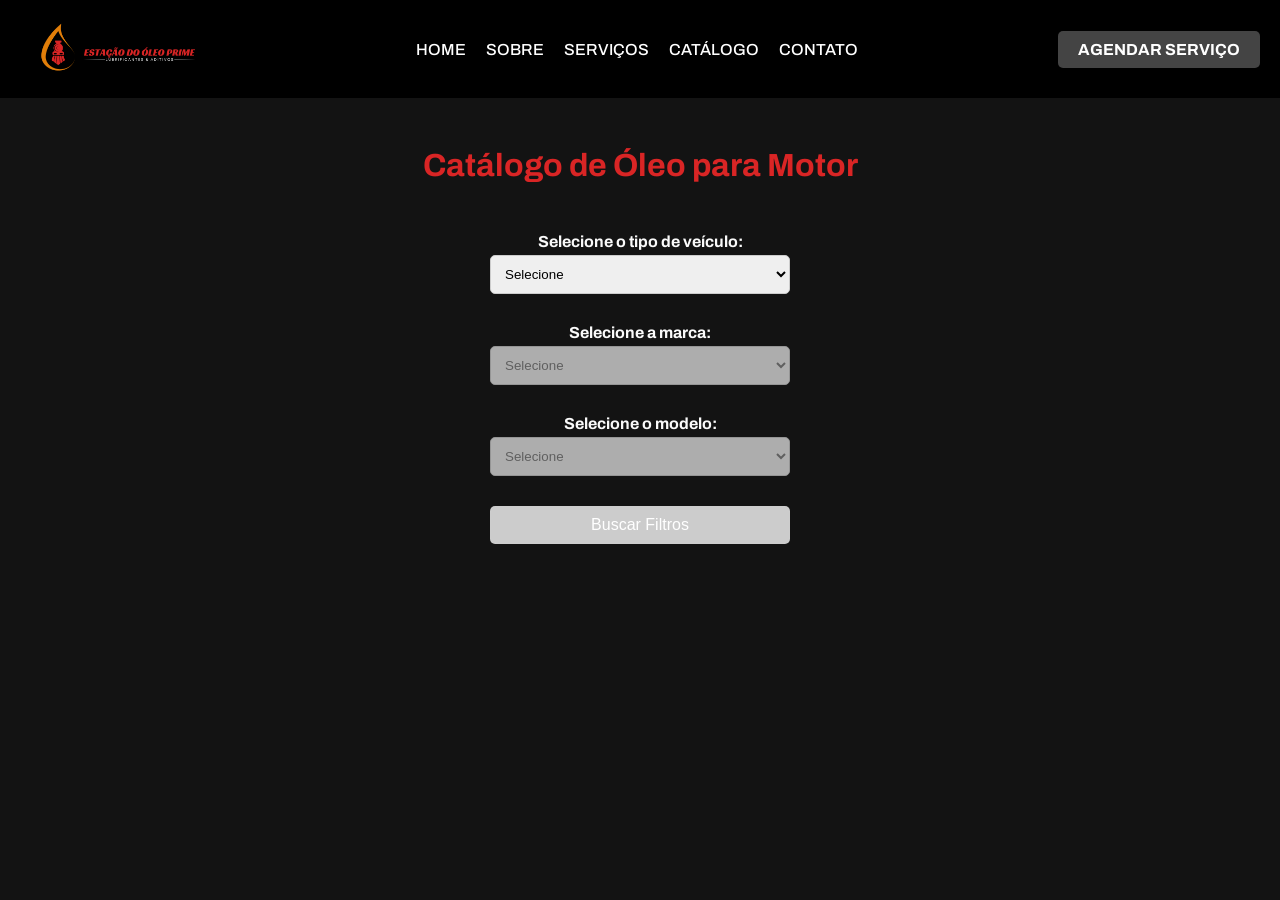
==== commit e9cb6316: "acabou os detalhes" ====
--- a/pesquisa.html
+++ b/pesquisa.html
@@ -2,14 +2,15 @@
 <html lang="pt-BR">
 <head>
     <meta charset="UTF-8">
+    <meta name="viewport" content="width=device-width, initial-scale=1.0">
     <link rel="shortcut icon" href="./assets/Prime.png" type="image/x-icon">
+    <link rel="stylesheet" href="css/pesq.css">
+    <script src="./js/index.js" defer></script>
+    <script src="./js/pesq.js" defer></script>
     <title>Catálogo de Óleo</title>
-    <link rel="stylesheet" href="./css/colors.css">
-    <script src="index.js" defer></script>
 </head>
 <body>
     <header class="header">
-
         <!-- Ícone do Menu Hamburguer -->
           <div class="menu-toggle" id="menu-toggle">
             <span></span>
@@ -27,8 +28,8 @@
           <a href="./index.html" class="nav-item">HOME</a>
           <a href="./sobre.html" class="nav-item">SOBRE</a>
           <a href="./serviços.html" class="nav-item">SERVIÇOS</a>
+          <a href="#" class="nav-item">CATÁLOGO</a>
           <a href="https://api.whatsapp.com/send?l=pt&phone=551128948010" class="nav-item">CONTATO</a>
-          <a href="#" class="nav-item">CATÁLOGO</a>
         </nav>
         
           <a class="button" href="https://api.whatsapp.com/send?l=pt&phone=551128948010">
@@ -74,347 +75,5 @@
             <!-- Os resultados serão preenchidos dinamicamente -->
         </tbody>
     </table>
-    <script>
-        // Dados de exemplo para marcas e modelos
-        const data = {
-            carro: {
-                'Kia': ['Sorento', 'Mohave', 'Cerato', 'Picanto', 'Soul', 'Sportage', 'Cadenza', 'Optima', 'Bongo', 'Carnival','Carens'],
-                'Chevrolet': ['Cobalt', 'Agile', 'Celta', 'Prisma', 'Classic', 'Meriva', 'Astra', 'Vectra', 'Zafira', 'Omega', 'Malibu', 'Cruze', 'Montana', 'S-10', 'Captiva', 'Camaro' ],
-                'Renault':['Clio','Symbol','Sandero','Logan','Megane','Duster', 'Fluence'],
-                'Citroën':['Xsara','Picasso','Air Cross','C5','C4','C4 Picasso', 'Grand C4', 'Picasso', 'C3', 'Jumper'],
-                'Peugeot':['207', '307/SW', '308', '408', '3008', 'Partner', 'RCZ', 'Hoggar'],
-                'Volkswagen':['Fox/Cross/Space', 'Gol/G4/Voyage/Parati/Saveiro','Polo', 'Golf', 'Bora', 'Passat/Variant', 'Jetta', 'Kombi', 'Touareg', 'Tiguan','Amarok'],
-                'Suzuki':['Gran Vitara 2.0/V6', 'Jimny', 'SX-4'],
-                'Mercedes-Benz': ['Classe B', 'Classe C', 'Classe C AMG', 'Classe CL Coupé', 'Classe CL Coupé AMG', 'Classe E', 'Classe E AMG', 'Classe G/GL/GLK', 'Classe S', 'Classe S AMG', 'Classe CLS', 'CLS 63 AMG', 'Classe M', 'Classe SLK', 'Classe SL', 'Classe SL AMG', 'Classe R', 'Sprinter'],
-                'Mitsubishi':['Pajero TR-4', 'L200 ', 'L200 Triton', 'Pajero Full', 'Pajero Sport', 'Pajero Dakar', 'Outlander', 'Lancer'],
-                'Nissan':['March','Livina', 'Sentra', 'Tiida','Versa', 'Frontier'],
-                'Toyota':['Corolla','Hillux','SW4','Rav 4', 'Camry'],
-                'Chrysler':['Chrysler 300C', 'Chrysler Town & Country'],
-                'Jeep':['Cherokee', 'Compass', 'Grand Cherokee', 'Wrangler', 'Renegade'],
-                'Dodge':['Journey','Durango', 'Ram 2500'],
-                'Honda':['Civic', 'Fit','City', 'Accord', 'CR-V','HR-V'],
-                'Ford': ['Ka', 'Fiesta', 'Focus', 'Ecosport', 'Edge', 'Ranger CD', 'Ranger CS', 'F250', 'New Fiesta', 'Courier', 'Fusion'],
-                'Porsche': ['Boxter', 'Cayenne', 'Cayman', 'Panamera', '911'],
-                'Hyundai': ['Azera', 'Elantra', 'I30', 'Sonata', 'Veloster', 'IX35', 'Santa Fé', 'Tucson','Vera Cruz'],
-                'Fiat': ['Mille', 'Palio/Wekkend', 'Siena', 'Grand Siena', 'Idea', 'Punto', 'Linea', 'Doblô', 'Fiorino', 'Uno', 'Strada', 'Strada Fire', '500', 'Bravo', 'Freemont'],
-                'Cherry':['Tggo 2','Tiggo 5x','Tiggo 7','Tiggo 8'],
-                'Audi':['A3', 'A4', 'A5','A5 Quattro','A6 Quattro','A7', 'Q3','Q5 Quattro', 'Q7 Quattro', 'Q8 quattro'],
-                'Lamborghini': ['Urus', 'Huracan EVO', 'Aventador SVJ', 'Aventador S']
-            },
-            moto: {
-                'Honda': ['CB500', 'CBR600'],
-                'Yamaha': ['MT-07', 'R1']
-            },
-        };
-
-        // Dados de exemplo para filtros
-        const filters = [
-        { vehicle: 'carro', brand: 'Kia', model: 'Sorento', engine: '2.4 e 3.5 V6', year: '2002 - 2021', airFilter: 'Mobil 1 5W-30, Mobil 1 OW30 Advanced Fuel Economy' },
-        { vehicle: 'carro', brand: 'Kia', model: 'Mohave', engine: '3.8 4.6 3.0', year: '2009 - 2019', airFilter: 'Mobil 1 5W-30, Mobil 1 OW-40' },
-        { vehicle: 'carro', brand: 'Kia', model: 'Cerato', engine: '1.6 e 2.0', year: '2004 - 2022', airFilter: 'Mobil 1 Advanced Fuel Economy 0W-30' },
-        { vehicle: 'carro', brand: 'Kia', model: 'Picanto', engine: '1.0', year: '2004 - 2022', airFilter: 'Mobil Super Sintético 5W-30' },
-        { vehicle: 'carro', brand: 'Kia', model: 'Soul', engine: '1.6', year: '2008 - 2022', airFilter: 'Mobil 1 ESP 5W-30' },
-        { vehicle: 'carro', brand: 'Kia', model: 'Sportage', engine: '2.0 e 2.4', year: '2000 - 2022', airFilter: 'Mobil Super EcoPower 5W-30' },
-        { vehicle: 'carro', brand: 'Kia', model: 'Cadenza', engine: '3.5', year: '2010 - 2022', airFilter: 'Mobil 1 Extended Performance 5W-30' },
-        { vehicle: 'carro', brand: 'Kia', model: 'Optima', engine: '2.4', year: '2000 - 2022', airFilter: 'Mobil Super 3000 X1 5W-40' },
-        { vehicle: 'carro', brand: 'Kia', model: 'Bongo', engine: '2.5', year: '1997 - 2022', airFilter: 'Mobil Delvac MX ESP 15W-40' },
-        { vehicle: 'carro', brand: 'Kia', model: 'Carnival', engine: '2.2 e 3.5', year: '2004 - 2022', airFilter: 'Mobil 1 Turbo Diesel 5W-40' },
-        { vehicle: 'carro', brand: 'Kia', model: 'Carens', engine: '2.0', year: '1999 - 2022', airFilter: 'Mobil Super Sintético 5W-30' },
-
-        // Chevrolet
-        { vehicle: 'carro', brand: 'Chevrolet', model: 'Cobalt', engine: '1.4 e 1.8', year: '2011 - 2022', airFilter: 'Mobil 1 Advanced Fuel Economy 5W-30' },
-        { vehicle: 'carro', brand: 'Chevrolet', model: 'Agile', engine: '1.4', year: '2009 - 2016', airFilter: 'Mobil 1 ESP 5W-30' },
-        { vehicle: 'carro', brand: 'Chevrolet', model: 'Celta', engine: '1.0', year: '2000 - 2015', airFilter: 'Mobil 1 FS 5W-40' },
-        { vehicle: 'carro', brand: 'Chevrolet', model: 'Prisma', engine: '1.4', year: '2006 - 2022', airFilter: 'Mobil Super 3000 X1 5W-40' },
-        { vehicle: 'carro', brand: 'Chevrolet', model: 'Classic', engine: '1.0', year: '1994 - 2016', airFilter: 'Mobil 1 Extended Performance 5W-30' },
-        { vehicle: 'carro', brand: 'Chevrolet', model: 'Meriva', engine: '1.8', year: '2002 - 2012', airFilter: 'Mobil 1 ESP 5W-30' },
-        { vehicle: 'carro', brand: 'Chevrolet', model: 'Astra', engine: '1.8 e 2.0', year: '1999 - 2011', airFilter: 'Mobil 1 FS 5W-40' },
-        { vehicle: 'carro', brand: 'Chevrolet', model: 'Vectra', engine: '2.0 e 2.2', year: '1996 - 2011', airFilter: 'Mobil 1 Turbo Diesel 5W-40' },
-        { vehicle: 'carro', brand: 'Chevrolet', model: 'Zafira', engine: '2.0', year: '2001 - 2012', airFilter: 'Mobil 1 Advanced Fuel Economy 0W-30' },
-        { vehicle: 'carro', brand: 'Chevrolet', model: 'Omega', engine: '3.6', year: '1998 - 2012', airFilter: 'Mobil 1 Extended Performance 5W-30' },
-        { vehicle: 'carro', brand: 'Chevrolet', model: 'Malibu', engine: '2.4', year: '2010 - 2012', airFilter: 'Mobil 1 ESP 0W-30' },
-        { vehicle: 'carro', brand: 'Chevrolet', model: 'Cruze', engine: '1.4 Turbo', year: '2011 - 2022', airFilter: 'Mobil Super Sintético 5W-30' },
-        { vehicle: 'carro', brand: 'Chevrolet', model: 'Montana', engine: '1.4', year: '2003 - 2022', airFilter: 'Mobil Super 3000 X1 5W-40' },
-        { vehicle: 'carro', brand: 'Chevrolet', model: 'S-10', engine: '2.8 Turbo Diesel', year: '1995 - 2022', airFilter: 'Mobil Delvac MX ESP 15W-40' },
-        { vehicle: 'carro', brand: 'Chevrolet', model: 'Captiva', engine: '2.4 e 3.0', year: '2008 - 2018', airFilter: 'Mobil 1 Turbo Diesel Truck 5W-40' },
-        { vehicle: 'carro', brand: 'Chevrolet', model: 'Camaro', engine: '6.2 V8', year: '2010 - 2022', airFilter: 'Mobil 1 Advanced Fuel Economy 0W-30' },
-
-        // Renault
-        { vehicle: 'carro', brand: 'Renault', model: 'Clio', engine: '1.0 e 1.6', year: '1996 - 2017', airFilter: 'Mobil Super Sintético 5W-30' },
-        { vehicle: 'carro', brand: 'Renault', model: 'Symbol', engine: '1.6', year: '2009 - 2014', airFilter: 'Mobil 1 Advanced Fuel Economy 0W-30' },
-        { vehicle: 'carro', brand: 'Renault', model: 'Sandero', engine: '1.0 e 1.6', year: '2007 - 2022', airFilter: 'Mobil 1 ESP 5W-30' },
-        { vehicle: 'carro', brand: 'Renault', model: 'Logan', engine: '1.0 e 1.6', year: '2004 - 2022', airFilter: 'Mobil Super 3000 X1 5W-40' },
-        { vehicle: 'carro', brand: 'Renault', model: 'Megane', engine: '1.6, 2.0 e 2.0 Turbo', year: '1999 - 2014', airFilter: 'Mobil 1 FS 5W-40' },
-        { vehicle: 'carro', brand: 'Renault', model: 'Duster', engine: '1.6 e 2.0', year: '2011 - 2022', airFilter: 'Mobil 1 ESP 5W-30' },
-        { vehicle: 'carro', brand: 'Renault', model: 'Fluence', engine: '2.0', year: '2010 - 2017', airFilter: 'Mobil Super Sintético 5W-30' },
-
-        // Citroen
-        { vehicle: 'carro', brand: 'Citroën', model: 'Xsara', engine: '1.6 e 2.0', year: '1997 - 2010', airFilter: 'Mobil 1 Advanced Fuel Economy 5W-30' },
-        { vehicle: 'carro', brand: 'Citroën', model: 'Picasso', engine: '1.6 e 2.0', year: '2001 - 2012', airFilter: 'Mobil Super Sintético 5W-30' },
-        { vehicle: 'carro', brand: 'Citroën', model: 'Air Cross', engine: '1.5 e 1.6', year: '2010 - 2022', airFilter: 'Mobil 1 ESP 5W-30' },
-        { vehicle: 'carro', brand: 'Citroën', model: 'C5', engine: '2.0 e 3.0 V6', year: '2000 - 2022', airFilter: 'Mobil 1 FS 5W-40' },
-        { vehicle: 'carro', brand: 'Citroën', model: 'C4', engine: '1.6 e 2.0', year: '2004 - 2022', airFilter: 'Mobil Super 3000 X1 5W-40' },
-        { vehicle: 'carro', brand: 'Citroën', model: 'C4 Picasso', engine: '1.6 e 2.0', year: '2006 - 2022', airFilter: 'Mobil 1 Advanced Fuel Economy 0W-30' },
-        { vehicle: 'carro', brand: 'Citroën', model: 'Grand C4', engine: '1.6 e 2.0', year: '2006 - 2022', airFilter: 'Mobil Super Sintético 5W-30' },
-        { vehicle: 'carro', brand: 'Citroën', model: 'C3', engine: '1.2 e 1.6', year: '2002 - 2022', airFilter: 'Mobil 1 ESP 5W-30' },
-        { vehicle: 'carro', brand: 'Citroën', model: 'Jumper', engine: '2.3 Turbo Diesel', year: '2008 - 2022', airFilter: 'Mobil Delvac MX ESP 15W-40' },
-
-        // Peugeoat
-
-        { vehicle: 'carro', brand: 'Peugeot', model: '207', engine: '1.4 e 1.6', year: '2006 - 2015', airFilter: 'Mobil Super 3000 X1 5W-40' },
-        { vehicle: 'carro', brand: 'Peugeot', model: '307/SW', engine: '1.6 e 2.0', year: '2001 - 2008', airFilter: 'Mobil 1 FS 5W-40' },
-        { vehicle: 'carro', brand: 'Peugeot', model: '308', engine: '1.6 e 2.0', year: '2007 - 2022', airFilter: 'Mobil 1 Advanced Fuel Economy 0W-30' },
-        { vehicle: 'carro', brand: 'Peugeot', model: '408', engine: '2.0', year: '2010 - 2017', airFilter: 'Mobil Super Sintético 5W-30' },
-        { vehicle: 'carro', brand: 'Peugeot', model: '3008', engine: '1.6 e 2.0', year: '2008 - 2022', airFilter: 'Mobil 1 ESP 5W-30' },
-        { vehicle: 'carro', brand: 'Peugeot', model: 'Partner', engine: '1.6', year: '2008 - 2022', airFilter: 'Mobil 1 FS 5W-40' },
-        { vehicle: 'carro', brand: 'Peugeot', model: 'RCZ', engine: '1.6 e 2.0', year: '2009 - 2015', airFilter: 'Mobil Super 3000 X1 5W-40' },
-        { vehicle: 'carro', brand: 'Peugeot', model: 'Hoggar', engine: '1.6 e 2.0', year: '2010 - 2015', airFilter: 'Mobil 1 Advanced Fuel Economy 5W-30' },
-
-        // Volkswagem
-
-        { vehicle: 'carro', brand: 'Volkswagen', model: 'Fox/Cross/Space', engine: '1.0, 1.6', year: '2003 - 2022', airFilter: 'Mobil 1 ESP 5W-30' },
-        { vehicle: 'carro', brand: 'Volkswagen', model: 'Gol/G4/Voyage/Parati/Saveiro', engine: '1.0, 1.6', year: '2000 - 2022', airFilter: 'Mobil 1 FS 5W-40' },
-        { vehicle: 'carro', brand: 'Volkswagen', model: 'Polo', engine: '1.0, 1.6', year: '2001 - 2022', airFilter: 'Mobil Super Sintético 5W-30' },
-        { vehicle: 'carro', brand: 'Volkswagen', model: 'Golf', engine: '1.6, 2.0', year: '2001 - 2022', airFilter: 'Mobil 1 Advanced Fuel Economy 0W-30' },
-        { vehicle: 'carro', brand: 'Volkswagen', model: 'Bora', engine: '2.0', year: '2002 - 2009', airFilter: 'Mobil Super 3000 X1 5W-40' },
-        { vehicle: 'carro', brand: 'Volkswagen', model: 'Passat/Variant', engine: '1.8 e 2.0', year: '2001 - 2022', airFilter: 'Mobil 1 FS 5W-40' },
-        { vehicle: 'carro', brand: 'Volkswagen', model: 'Jetta', engine: '1.4, 2.0', year: '2005 - 2022', airFilter: 'Mobil 1 Advanced Fuel Economy 0W-30' },
-        { vehicle: 'carro', brand: 'Volkswagen', model: 'Kombi', engine: '1.4', year: '2000 - 2014', airFilter: 'Mobil Super Sintético 5W-30' },
-        { vehicle: 'carro', brand: 'Volkswagen', model: 'Touareg', engine: '3.0 V6', year: '2002 - 2022', airFilter: 'Mobil 1 ESP 5W-30' },
-        { vehicle: 'carro', brand: 'Volkswagen', model: 'Tiguan', engine: '2.0', year: '2008 - 2022', airFilter: 'Mobil Super 3000 X1 5W-40' },
-        { vehicle: 'carro', brand: 'Volkswagen', model: 'Amarok', engine: '2.0', year: '2010 - 2022', airFilter: 'Mobil 1 FS 5W-40' },
-
-        //Suzuki
-
-        { vehicle: 'carro', brand: 'Suzuki', model: 'Gran Vitara 2.0/V6', engine: '2.0 e V6', year: '1997 - 2016', airFilter: 'Mobil 1 FS 5W-40' },
-        { vehicle: 'carro', brand: 'Suzuki', model: 'Jimny', engine: '1.3 e 1.5', year: '1998 - 2022', airFilter: 'Mobil 1 Advanced Fuel Economy 0W-30' },
-        { vehicle: 'carro', brand: 'Suzuki', model: 'SX-4', engine: '1.6', year: '2006 - 2014', airFilter: 'Mobil Super Sintético 5W-30' },
-
-        // Mercedes
-        { vehicle: 'carro', brand: 'Mercedes-Benz', model: 'Classe B', engine: '1.6 e 2.0', year: '2005 - 2022', airFilter: 'Mobil 1 ESP 5W-30' },
-        { vehicle: 'carro', brand: 'Mercedes-Benz', model: 'Classe C', engine: '1.8, 2.0', year: '2000 - 2022', airFilter: 'Mobil 1 FS 5W-40' },
-        { vehicle: 'carro', brand: 'Mercedes-Benz', model: 'Classe C AMG', engine: '6.3 V8', year: '2008 - 2015', airFilter: 'Mobil Super Sintético 5W-30' },
-        { vehicle: 'carro', brand: 'Mercedes-Benz', model: 'Classe CL Coupé', engine: '5.5 V8', year: '2000 - 2014', airFilter: 'Mobil 1 Advanced Fuel Economy 0W-30' },
-        { vehicle: 'carro', brand: 'Mercedes-Benz', model: 'Classe E', engine: '2.0, 3.0', year: '1995 - 2022', airFilter: 'Mobil 1 FS 5W-40' },
-        { vehicle: 'carro', brand: 'Mercedes-Benz', model: 'Classe G/GL/GLK', engine: '3.0, 5.5 V8', year: '2000 - 2022', airFilter: 'Mobil Super 3000 X1 5W-40' },
-        { vehicle: 'carro', brand: 'Mercedes-Benz', model: 'Classe S', engine: '3.0, 4.7 V8', year: '1992 - 2022', airFilter: 'Mobil 1 Advanced Fuel Economy 0W-30' },
-        { vehicle: 'carro', brand: 'Mercedes-Benz', model: 'Classe CLS', engine: '3.0, 4.7 V8', year: '2005 - 2022', airFilter: 'Mobil 1 FS 5W-40' },
-        { vehicle: 'carro', brand: 'Mercedes-Benz', model: 'Sprinter', engine: '2.2', year: '2002 - 2022', airFilter: 'Mobil 1 ESP 5W-30' },
-
-        //Mitsubish
-
-        { vehicle: 'carro', brand: 'Mitsubishi', model: 'Pajero TR-4', engine: '2.0, 2.4', year: '1997 - 2009', airFilter: 'Mobil Super 3000 X1 5W-40' },
-        { vehicle: 'carro', brand: 'Mitsubishi', model: 'L200', engine: '2.5, 3.2', year: '1996 - 2022', airFilter: 'Mobil 1 FS 5W-40' },
-        { vehicle: 'carro', brand: 'Mitsubishi', model: 'L200 Triton', engine: '2.4, 2.5', year: '2006 - 2022', airFilter: 'Mobil 1 Advanced Fuel Economy 0W-30' },
-        { vehicle: 'carro', brand: 'Mitsubishi', model: 'Pajero Full', engine: '3.2, 3.8', year: '2000 - 2022', airFilter: 'Mobil Super Sintético 5W-30' },
-        { vehicle: 'carro', brand: 'Mitsubishi', model: 'Pajero Sport', engine: '2.4, 3.0', year: '2000 - 2022', airFilter: 'Mobil 1 ESP 5W-30' },
-        { vehicle: 'carro', brand: 'Mitsubishi', model: 'Pajero Dakar', engine: '3.2', year: '2005 - 2022', airFilter: 'Mobil 1 FS 5W-40' },
-        { vehicle: 'carro', brand: 'Mitsubishi', model: 'Outlander', engine: '2.0, 2.4', year: '2003 - 2022', airFilter: 'Mobil 1 Advanced Fuel Economy 0W-30' },
-        { vehicle: 'carro', brand: 'Mitsubishi', model: 'Lancer', engine: '1.6, 2.0', year: '2000 - 2022', airFilter: 'Mobil Super 3000 X1 5W-40' },
-
-        //Nissan
-
-        { vehicle: 'carro', brand: 'Nissan', model: 'March', engine: '1.0, 1.6', year: '2010 - 2022', airFilter: 'Mobil Super Sintético 5W-30' },
-        { vehicle: 'carro', brand: 'Nissan', model: 'Livina', engine: '1.6', year: '2008 - 2022', airFilter: 'Mobil 1 FS 5W-40' },
-        { vehicle: 'carro', brand: 'Nissan', model: 'Sentra', engine: '2.0', year: '2001 - 2022', airFilter: 'Mobil 1 ESP 5W-30' },
-        { vehicle: 'carro', brand: 'Nissan', model: 'Tiida', engine: '1.8', year: '2004 - 2014', airFilter: 'Mobil Super 3000 X1 5W-40' },
-        { vehicle: 'carro', brand: 'Nissan', model: 'Versa', engine: '1.6', year: '2011 - 2022', airFilter: 'Mobil 1 FS 5W-40' },
-        { vehicle: 'carro', brand: 'Nissan', model: 'Frontier', engine: '2.3, 2.5', year: '2005 - 2022', airFilter: 'Mobil 1 Advanced Fuel Economy 0W-30' },
-
-        //Toyota
-
-        { vehicle: 'carro', brand: 'Toyota', model: 'Corolla', engine: '1.8, 2.0', year: '1995 - 2022', airFilter: 'Mobil 1 FS 5W-40' },
-        { vehicle: 'carro', brand: 'Toyota', model: 'Hilux', engine: '2.8, 3.0', year: '1996 - 2022', airFilter: 'Mobil 1 Advanced Fuel Economy 0W-30' },
-        { vehicle: 'carro', brand: 'Toyota', model: 'SW4', engine: '2.7, 3.0', year: '2005 - 2022', airFilter: 'Mobil Super Sintético 5W-30' },
-        { vehicle: 'carro', brand: 'Toyota', model: 'Rav 4', engine: '2.0, 2.5', year: '1996 - 2022', airFilter: 'Mobil 1 FS 5W-40' },
-        { vehicle: 'carro', brand: 'Toyota', model: 'Camry', engine: '2.4, 3.5', year: '2001 - 2022', airFilter: 'Mobil Super 3000 X1 5W-40' },
-
-        //Chrysler
-
-        { vehicle: 'carro', brand: 'Chrysler', model: '300C', engine: '3.0, 5.7', year: '2004 - 2022', airFilter: 'Mobil 1 Advanced Fuel Economy 0W-30' },
-        { vehicle: 'carro', brand: 'Chrysler', model: 'Town & Country', engine: '3.6', year: '2008 - 2022', airFilter: 'Mobil Super 3000 X1 5W-40' },
-
-        //Jeep
-
-        { vehicle: 'carro', brand: 'Jeep', model: 'Cherokee', engine: '2.4, 3.2', year: '2000 - 2022', airFilter: 'Mobil 1 FS 5W-40' },
-        { vehicle: 'carro', brand: 'Jeep', model: 'Compass', engine: '2.0, 2.4', year: '2006 - 2022', airFilter: 'Mobil Super Sintético 5W-30' },
-        { vehicle: 'carro', brand: 'Jeep', model: 'Grand Cherokee', engine: '3.0, 5.7 V8', year: '1992 - 2022', airFilter: 'Mobil 1 ESP 5W-30' },
-        { vehicle: 'carro', brand: 'Jeep', model: 'Wrangler', engine: '2.8, 3.6', year: '2007 - 2022', airFilter: 'Mobil Super 3000 X1 5W-40' },
-        { vehicle: 'carro', brand: 'Jeep', model: 'Renegade', engine: '1.8, 2.0', year: '2014 - 2022', airFilter: 'Mobil 1 Advanced Fuel Economy 0W-30' },
-
-        // Dodge
-
-        { vehicle: 'carro', brand: 'Dodge', model: 'Journey', engine: '2.4, 3.6', year: '2009 - 2022', airFilter: 'Mobil 1 Advanced Fuel Economy 0W-30' },
-        { vehicle: 'carro', brand: 'Dodge', model: 'Durango', engine: '3.6, 5.7', year: '1998 - 2022', airFilter: 'Mobil Super Sintético 5W-30' },
-        { vehicle: 'carro', brand: 'Dodge', model: 'Ram 2500', engine: '6.7', year: '2003 - 2022', airFilter: 'Mobil 1 FS 5W-40' },
-
-        // Honda
-
-        { vehicle: 'carro', brand: 'Honda', model: 'Civic', engine: '1.8, 2.0', year: '1995 - 2022', airFilter: 'Mobil 1 FS 5W-40' },
-        { vehicle: 'carro', brand: 'Honda', model: 'Fit', engine: '1.4, 1.5', year: '2003 - 2022', airFilter: 'Mobil 1 Advanced Fuel Economy 0W-30' },
-        { vehicle: 'carro', brand: 'Honda', model: 'City', engine: '1.5', year: '2009 - 2022', airFilter: 'Mobil Super Sintético 5W-30' },
-        { vehicle: 'carro', brand: 'Honda', model: 'Accord', engine: '2.4, 3.5', year: '2001 - 2022', airFilter: 'Mobil 1 ESP 5W-30' },
-        { vehicle: 'carro', brand: 'Honda', model: 'CR-V', engine: '2.0, 2.4', year: '1995 - 2022', airFilter: 'Mobil Super 3000 X1 5W-40' },
-        { vehicle: 'carro', brand: 'Honda', model: 'HR-V', engine: '1.8', year: '2014 - 2022', airFilter: 'Mobil 1 FS 5W-40' },
-
-        //Ford
-
-        { vehicle: 'carro', brand: 'Ford', model: 'Ka', engine: '1.0, 1.6', year: '2009 - 2022', airFilter: 'Mobil Super 3000 X1 5W-40' },
-        { vehicle: 'carro', brand: 'Ford', model: 'Fiesta', engine: '1.0, 1.6', year: '1995 - 2022', airFilter: 'Mobil 1 Advanced Fuel Economy 0W-30' },
-        { vehicle: 'carro', brand: 'Ford', model: 'Focus', engine: '2.0', year: '1998 - 2022', airFilter: 'Mobil 1 FS 5W-40' },
-        { vehicle: 'carro', brand: 'Ford', model: 'Ecosport', engine: '1.6, 2.0', year: '2003 - 2022', airFilter: 'Mobil Super Sintético 5W-30' },
-        { vehicle: 'carro', brand: 'Ford', model: 'Edge', engine: '3.5', year: '2007 - 2022', airFilter: 'Mobil 1 ESP 5W-30' },
-        { vehicle: 'carro', brand: 'Ford', model: 'Ranger CD', engine: '2.2, 3.2', year: '2012 - 2022', airFilter: 'Mobil Super Sintético 5W-40' },
-        { vehicle: 'carro', brand: 'Ford', model: 'F250', engine: '6.7', year: '1999 - 2022', airFilter: 'Mobil 1 FS 5W-40' },
-        { vehicle: 'carro', brand: 'Ford', model: 'New Fiesta', engine: '1.6', year: '2009 - 2022', airFilter: 'Mobil Super 3000 X1 5W-30' },
-        { vehicle: 'carro', brand: 'Ford', model: 'Courier', engine: '1.6', year: '2016 - 2022', airFilter: 'Mobil 1 Advanced Fuel Economy 0W-30' },
-        { vehicle: 'carro', brand: 'Ford', model: 'Fusion', engine: '2.5', year: '2005 - 2022', airFilter: 'Mobil Super Sintético 5W-30' },
-
-        //Porsche
-
-        { vehicle: 'carro', brand: 'Porsche', model: 'Boxter', engine: '2.7, 3.2', year: '1997 - 2022', airFilter: 'Mobil 1 FS 5W-40' },
-        { vehicle: 'carro', brand: 'Porsche', model: 'Cayenne', engine: '3.6, 4.8', year: '2003 - 2022', airFilter: 'Mobil Super Sintético 5W-40' },
-        { vehicle: 'carro', brand: 'Porsche', model: 'Cayman', engine: '2.7, 3.4', year: '2005 - 2022', airFilter: 'Mobil 1 ESP 5W-30' },
-        { vehicle: 'carro', brand: 'Porsche', model: 'Panamera', engine: '3.0, 4.8', year: '2009 - 2022', airFilter: 'Mobil 1 FS 5W-40' },
-        { vehicle: 'carro', brand: 'Porsche', model: '911', engine: '3.0, 3.8', year: '1963 - 2022', airFilter: 'Mobil 1 FS 5W-40' },
-
-        //Hyundai
-
-        { vehicle: 'carro', brand: 'Hyundai', model: 'Azera', engine: '2.4, 3.5', year: '2006 - 2022', airFilter: 'Mobil 1 FS 5W-30' },
-        { vehicle: 'carro', brand: 'Hyundai', model: 'Elantra', engine: '1.6, 2.0', year: '1990 - 2022', airFilter: 'Mobil Super 3000 X1 5W-30' },
-        { vehicle: 'carro', brand: 'Hyundai', model: 'I30', engine: '1.6, 2.0', year: '2007 - 2022', airFilter: 'Mobil 1 ESP 5W-30' },
-        { vehicle: 'carro', brand: 'Hyundai', model: 'Sonata', engine: '2.4, 2.5', year: '1989 - 2022', airFilter: 'Mobil 1 FS 5W-40' },
-        { vehicle: 'carro', brand: 'Hyundai', model: 'Veloster', engine: '1.6', year: '2011 - 2022', airFilter: 'Mobil 1 Advanced Fuel Economy 0W-30' },
-        { vehicle: 'carro', brand: 'Hyundai', model: 'IX35', engine: '2.0', year: '2009 - 2022', airFilter: 'Mobil Super Sintético 5W-30' },
-        { vehicle: 'carro', brand: 'Hyundai', model: 'Santa Fé', engine: '2.4, 2.7', year: '2000 - 2022', airFilter: 'Mobil 1 ESP 5W-30' },
-        { vehicle: 'carro', brand: 'Hyundai', model: 'Tucson', engine: '2.0, 2.4', year: '2004 - 2022', airFilter: 'Mobil Super Sintético 5W-40' },
-        { vehicle: 'carro', brand: 'Hyundai', model: 'Vera Cruz', engine: '3.8', year: '2006 - 2014', airFilter: 'Mobil 1 FS 5W-30' },
-
-        //Fiat
-
-        { vehicle: 'carro', brand: 'Fiat', model: 'Mille', engine: '1.0', year: '1990 - 2022', airFilter: 'Mobil 1 FS 5W-40' },
-        { vehicle: 'carro', brand: 'Fiat', model: 'Palio/Wekkend', engine: '1.0, 1.6', year: '1996 - 2022', airFilter: 'Mobil Super 3000 X1 5W-40' },
-        { vehicle: 'carro', brand: 'Fiat', model: 'Siena', engine: '1.0, 1.6', year: '1997 - 2022', airFilter: 'Mobil 1 Advanced Fuel Economy 0W-30' },
-        { vehicle: 'carro', brand: 'Fiat', model: 'Grand Siena', engine: '1.4, 1.6', year: '2011 - 2022', airFilter: 'Mobil Super Sintético 5W-30' },
-        { vehicle: 'carro', brand: 'Fiat', model: 'Idea', engine: '1.4', year: '2005 - 2022', airFilter: 'Mobil 1 FS 5W-40' },
-        { vehicle: 'carro', brand: 'Fiat', model: 'Punto', engine: '1.4', year: '2005 - 2022', airFilter: 'Mobil 1 FS 5W-30' },
-        { vehicle: 'carro', brand: 'Fiat', model: 'Linea', engine: '1.4, 1.8', year: '2008 - 2022', airFilter: 'Mobil 1 ESP 5W-30' },
-        { vehicle: 'carro', brand: 'Fiat', model: 'Doblô', engine: '1.8', year: '2003 - 2022', airFilter: 'Mobil Super Sintético 5W-30' },
-        { vehicle: 'carro', brand: 'Fiat', model: 'Fiorino', engine: '1.4', year: '2011 - 2022', airFilter: 'Mobil Super 3000 X1 5W-40' },
-        { vehicle: 'carro', brand: 'Fiat', model: 'Uno', engine: '1.0, 1.6', year: '1990 - 2022', airFilter: 'Mobil 1 FS 5W-40' },
-        { vehicle: 'carro', brand: 'Fiat', model: 'Strada', engine: '1.4, 1.6', year: '1998 - 2022', airFilter: 'Mobil 1 Advanced Fuel Economy 0W-30' },
-        { vehicle: 'carro', brand: 'Fiat', model: 'Strada Fire', engine: '1.4', year: '2000 - 2022', airFilter: 'Mobil 1 FS 5W-30' },
-        { vehicle: 'carro', brand: 'Fiat', model: '500', engine: '1.4', year: '2007 - 2022', airFilter: 'Mobil 1 ESP 5W-40' },
-        { vehicle: 'carro', brand: 'Fiat', model: 'Bravo', engine: '1.8', year: '2007 - 2022', airFilter: 'Mobil Super Sintético 5W-30' },
-        { vehicle: 'carro', brand: 'Fiat', model: 'Freemont', engine: '2.4', year: '2011 - 2022', airFilter: 'Mobil Super 3000 X1 5W-40' },
-
-        //Cherry
-
-        { vehicle: 'carro', brand: 'Chery', model: 'Tiggo 2', engine: '1.0, 1.5', year: '2018 - 2022', airFilter: 'Mobil Super Sintético 5W-30' },
-        { vehicle: 'carro', brand: 'Chery', model: 'Tiggo 5x', engine: '1.5', year: '2018 - 2022', airFilter: 'Mobil 1 FS 5W-40' },
-        { vehicle: 'carro', brand: 'Chery', model: 'Tiggo 7', engine: '1.5, 2.0', year: '2020 - 2022', airFilter: 'Mobil 1 Advanced Fuel Economy 0W-30' },
-        { vehicle: 'carro', brand: 'Chery', model: 'Tiggo 8', engine: '1.6, 2.0', year: '2020 - 2022', airFilter: 'Mobil Super Sintético 5W-40' },
-
-        //Audi
-
-        { vehicle: 'carro', brand: 'Audi', model: 'A3', engine: '1.6, 2.0', year: '1996 - 2022', airFilter: 'Mobil 1 FS 5W-40' },
-        { vehicle: 'carro', brand: 'Audi', model: 'A4', engine: '1.8, 2.0, 3.0', year: '1994 - 2022', airFilter: 'Mobil Super Sintético 5W-30' },
-        { vehicle: 'carro', brand: 'Audi', model: 'A5', engine: '2.0, 3.0', year: '2007 - 2022', airFilter: 'Mobil 1 FS 5W-40' },
-        { vehicle: 'carro', brand: 'Audi', model: 'A5 Quattro', engine: '2.0, 3.0', year: '2007 - 2022', airFilter: 'Mobil 1 ESP 5W-30' },
-        { vehicle: 'carro', brand: 'Audi', model: 'A6 Quattro', engine: '2.0, 3.0', year: '1994 - 2022', airFilter: 'Mobil 1 FS 5W-40' },
-        { vehicle: 'carro', brand: 'Audi', model: 'A7', engine: '3.0', year: '2010 - 2022', airFilter: 'Mobil 1 Advanced Fuel Economy 0W-30' },
-        { vehicle: 'carro', brand: 'Audi', model: 'Q3', engine: '2.0', year: '2011 - 2022', airFilter: 'Mobil Super Sintético 5W-30' },
-        { vehicle: 'carro', brand: 'Audi', model: 'Q5 Quattro', engine: '2.0, 3.0', year: '2008 - 2022', airFilter: 'Mobil 1 FS 5W-40' },
-        { vehicle: 'carro', brand: 'Audi', model: 'Q7 Quattro', engine: '3.0, 4.2', year: '2006 - 2022', airFilter: 'Mobil Super Sintético 5W-30' },
-        { vehicle: 'carro', brand: 'Audi', model: 'Q8 Quattro', engine: '3.0', year: '2018 - 2022', airFilter: 'Mobil 1 Advanced Fuel Economy 0W-30' },
-
-        //Lamborguini
-
-        { vehicle: 'carro', brand: 'Lamborghini', model: 'Urus', engine: '4.0', year: '2018 - 2022', airFilter: 'Mobil 1 ESP 5W-30' },
-        { vehicle: 'carro', brand: 'Lamborghini', model: 'Huracan EVO', engine: '5.2', year: '2019 - 2022', airFilter: 'Mobil 1 FS 5W-40' },
-        { vehicle: 'carro', brand: 'Lamborghini', model: 'Aventador SVJ', engine: '6.5', year: '2018 - 2022', airFilter: 'Mobil 1 Advanced Fuel Economy 0W-30' },
-        { vehicle: 'carro', brand: 'Lamborghini', model: 'Aventador S', engine: '6.5', year: '2017 - 2022', airFilter: 'Mobil 1 FS 5W-40' }
-
-        ];
-
-        const vehicleTypeSelect = document.getElementById('vehicle-type');
-        const brandSelect = document.getElementById('brand');
-        const modelSelect = document.getElementById('model');
-        const searchButton = document.getElementById('search-button');
-        const resultsTable = document.getElementById('results-table');
-        const resultsTableBody = resultsTable.querySelector('tbody');
-
-        vehicleTypeSelect.addEventListener('change', () => {
-            const vehicleType = vehicleTypeSelect.value;
-            brandSelect.innerHTML = '<option value="">Selecione</option>';
-            modelSelect.innerHTML = '<option value="">Selecione</option>';
-            modelSelect.disabled = true;
-            searchButton.disabled = true;
-            resultsTable.style.display = 'none';
-
-            if (vehicleType && data[vehicleType]) {
-                Object.keys(data[vehicleType]).forEach(brand => {
-                    const option = document.createElement('option');
-                    option.value = brand;
-                    option.textContent = brand;
-                    brandSelect.appendChild(option);
-                });
-                brandSelect.disabled = false;
-            } else {
-                brandSelect.disabled = true;
-            }
-        });
-
-        brandSelect.addEventListener('change', () => {
-            const vehicleType = vehicleTypeSelect.value;
-            const brand = brandSelect.value;
-            modelSelect.innerHTML = '<option value="">Selecione</option>';
-            searchButton.disabled = true;
-            resultsTable.style.display = 'none';
-
-            if (brand && data[vehicleType][brand]) {
-                data[vehicleType][brand].forEach(model => {
-                    const option = document.createElement('option');
-                    option.value = model;
-                    option.textContent = model;
-                    modelSelect.appendChild(option);
-                });
-                modelSelect.disabled = false;
-            } else {
-                modelSelect.disabled = true;
-            }
-        });
-
-        modelSelect.addEventListener('change', () => {
-            searchButton.disabled = !modelSelect.value;
-            resultsTable.style.display = 'none';
-        });
-
-        searchButton.addEventListener('click', () => {
-            const vehicleType = vehicleTypeSelect.value;
-            const brand = brandSelect.value;
-            const model = modelSelect.value;
-
-            const filteredResults = filters.filter(filter =>
-                filter.vehicle === vehicleType &&
-                filter.brand === brand &&
-                filter.model === model
-            );
-
-            resultsTableBody.innerHTML = '';
-            filteredResults.forEach(result => {
-                const row = document.createElement('tr');
-                row.innerHTML = `
-                    <td>${result.model}</td>
-                    <td>${result.engine}</td>
-                    <td>${result.year}</td>
-                    <td>${result.airFilter}</td>
-                `;
-                resultsTableBody.appendChild(row);
-            });
-
-            resultsTable.style.display = filteredResults.length > 0 ? 'table' : 'none';
-        });
-    </script>
 </body>
 </html>
--- a/css/pesq.css
+++ b/css/pesq.css
@@ -0,0 +1,214 @@
+@import url('https://fonts.googleapis.com/css2?family=Archivo:ital,wght@0,100..900;1,100..900&display=swap');
+* {
+    margin: 0;
+    padding: 0;
+    box-sizing: border-box;
+}
+
+body {
+    background-color: #131313;
+    color: #fAFAFA;
+    font-family: "Archivo", serif;
+}
+
+h1 {
+    text-align: center;
+    margin-block: 50px;
+    color: #D92525;
+}
+
+.filter-section {
+    margin-bottom: 20px;
+    display: flex;
+    flex-direction: column;
+    align-items: center;
+}
+
+label {
+    margin-bottom: 5px;
+    font-weight: bold;
+}
+
+select, button {
+    padding: 10px;
+    margin-bottom: 10px;
+    width: 100%;
+    max-width: 300px;
+    border: 1px solid #ccc;
+    border-radius: 5px;
+}
+
+a {
+text-decoration: none;
+    }
+
+button {
+    background-color: #D92525;
+    color: #fff;
+    border: none;
+    cursor: pointer;
+    font-size: 1em;
+    position: absolute;
+    left: 50%;
+    transform: translate(-50%);
+}
+
+button:disabled {
+    background-color: #ccc;
+    cursor: not-allowed;
+    position: absolute;
+    left: 50%;
+    transform: translate(-50%);
+}
+
+table {
+    width: 100%;
+    border-collapse: collapse;
+    margin-top: 100px;
+    overflow-x: auto;
+}
+
+th, td {
+    border: 1px solid #ddd;
+    padding: 10px;
+    text-align: center;
+}
+
+th {
+    background-color: #D92525;
+    color: #fff;
+}
+
+/* Header */
+.header {
+    display: flex;
+    justify-content: space-between;
+    align-items: center;
+    padding: 15px 20px;
+    background-color: #000;
+    color: #fff;
+    position: relative;
+    z-index: 1000;
+  }
+  
+  /* Menu Hamburguer */
+  .menu-toggle {
+    display: none;
+    flex-direction: column;
+    gap: 5px;
+    cursor: pointer;
+  }
+  
+  .menu-toggle span {
+    display: block;
+    width: 25px;
+    height: 3px;
+    background-color: #fff;
+    transition: all 0.4s ease;
+  }
+  
+  .menu-toggle.active span:nth-child(1) {
+    transform: translateY(6px) rotate(45deg);
+  }
+  
+  .menu-toggle.active span:nth-child(2) {
+    opacity: 0;
+  }
+  
+  .menu-toggle.active span:nth-child(3) {
+    transform: translateY(-10px) rotate(-45deg);
+  }
+  
+  /* Logo */
+  .logo img {
+    height: 65px;
+  }
+  
+  /* Botão */
+  .button {
+    background: #444;
+    color: #fff;
+    border: none;
+    padding: 10px 20px;
+    border-radius: 5px;
+    font-weight: bold;
+    cursor: pointer;
+    transition: background 0.3s;
+  }
+  
+  .button:hover {
+    background: #3D3D3D;
+  }
+  
+  /* Navegação Desktop */
+  .nav {
+    display: flex;
+    gap: 20px;
+    z-index: 1001;
+  }
+  
+  .nav-item {
+    text-decoration: none;
+    color: #fff;
+    font-weight: 500;
+    transition: color 0.3s;
+  }
+  
+  .nav-item:hover {
+    color: #D92525;
+  }
+  
+  @media (max-width: 768px) {
+
+    table {
+      font-size: 0.9em;
+  }
+
+  th, td {
+      padding: 8px;
+  }
+
+    h1 {
+      font-size: 1.5em;
+  }
+
+  table {
+      font-size: 0.8em;
+  }
+
+  th, td {
+      padding: 6px;
+  }
+
+    .menu-toggle {
+      display: flex; 
+    }
+  
+    /* Navegação Mobile */
+    .nav {
+      display: none;
+      position: absolute;
+      top: 80px;
+      left: 0;
+      width: 100%;
+      background-color: #000;
+      flex-direction: column;
+      gap: 10px;
+      padding: 35px;
+      text-align: center;
+    }
+  
+    .nav.active {
+      display: flex;
+    }  
+    
+    .nav {
+      flex-direction: column;
+    }
+  
+    .button {
+      display: flex; /* Esconde o botão no mobile */
+      width: 95px;
+      font-size: 12px;
+    }
+  }
